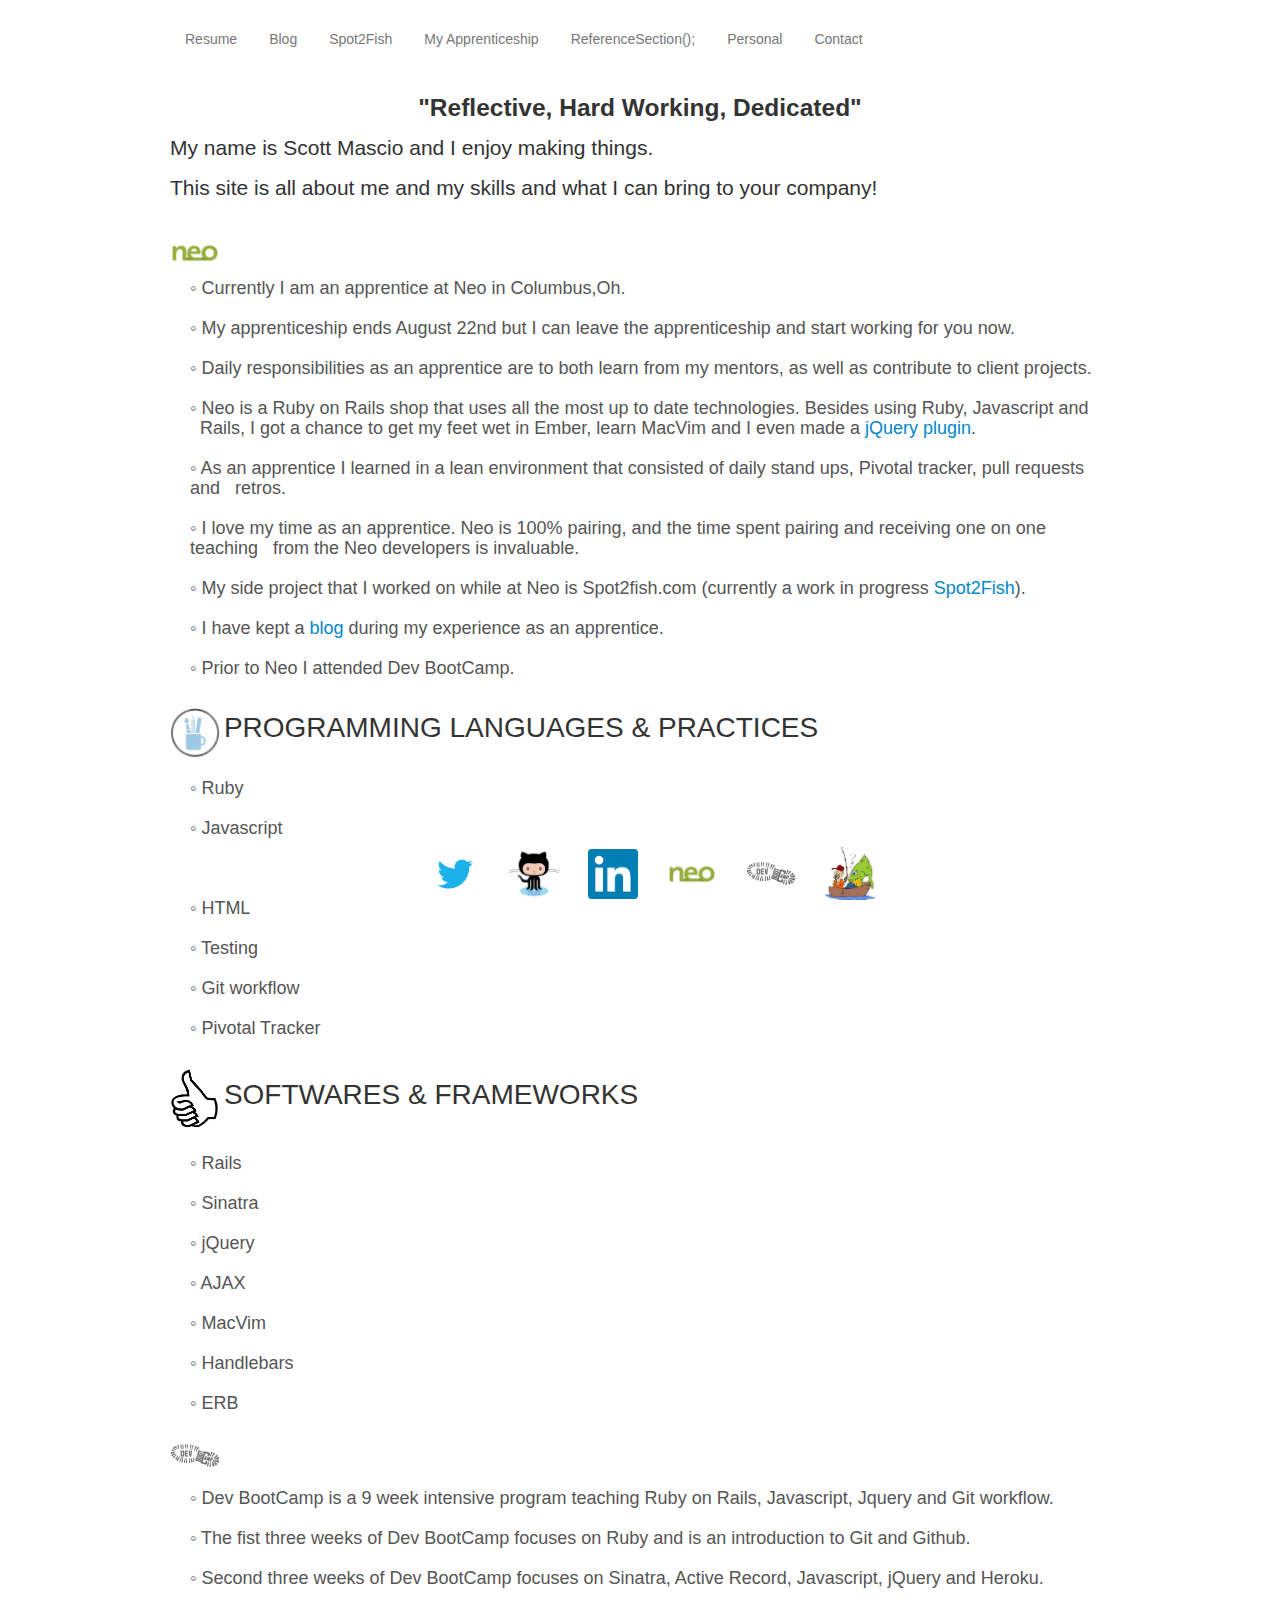
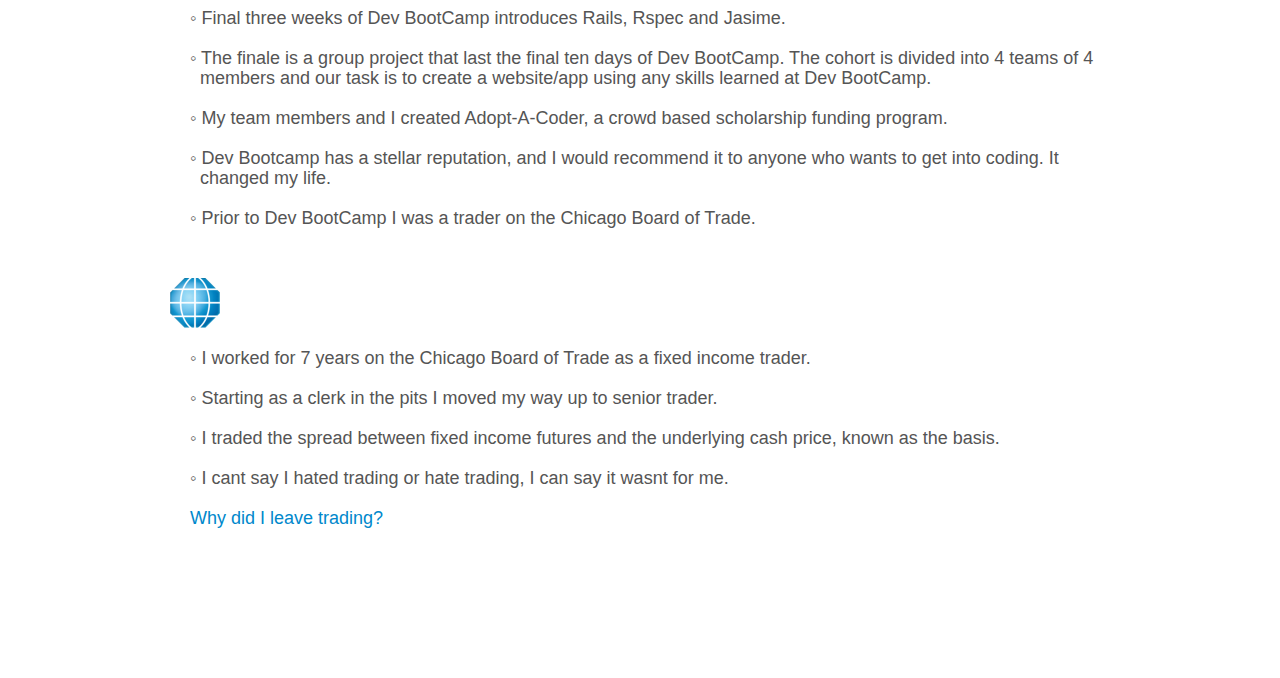
==== home.html @ a76fbbdc "ajax" ====
<!DOCTYPE html>
<html>
<head>
  <meta charset="utf-8">
  <title>Scott Mascio</title>
  <link rel="stylesheet" href="css/normalize.css">
  <link rel="stylesheet" href="css/style.css">
  <link rel="stylesheet" href="bootstrap/css/bootstrap-responsive.css">
  <link rel="stylesheet" href="bootstrap/css/bootstrap-responsive.min.css">
  <link rel="stylesheet" href="bootstrap/css/bootstrap.min.css">
  <link rel="stylesheet" href="bootstrap/css/bootstrap.css">

</head>
<body>
 <script type="text/x-handlebars" data-template-name="application">
    <div class='container'>
      <div class='navbar '>
        <div class="container">
           <ul class="nav nav-pills">
            <li><a href="#/resume">Resume</a></li>
            <li><a href='http://myapprenticeshippatterns.herokuapp.com/'>Blog</a></li>
            <li><a href="#/spot2fish">Spot2Fish</a></li>
            <li><a href="#/apprentice">My Apprenticeship</a></li>
            <li><a href="#/referencesection">ReferenceSection();</a></li>
            <li><a href="#/personal">Personal</a></li>
            <li><a href="#/info">Contact</a></li>
          </ul>
        </div>
      </div>
    </div>

    <div class='container'>
      {{outlet}}
    </div>

    <div class='container'>
      <div class='footer'>
        <div class="navbar navbar-default navbar-fixed-bottom">
          <a href="https://twitter.com/_s_mas"><img src="images/twitter.jpeg" alt="twitter" height="50" width="50"></a>
          <a href='https://github.com/scottmascio2115'><img src="images/github.jpeg" alt="github" height="50" width="50"></a>
          <a href='https://www.linkedin.com/pub/scott-mascio/68/5aa/23'><img src="images/linkedin.jpeg" alt="linkedin" height="50" width="50"></a>
          <a href="http://www.neo.com/"><img src="images/neo.jpeg" alt="neo" height="50" width="50"></a>
          <a href='http://devbootcamp.com/'><img src="images/devbootcamp.jpeg" alt="dbc" height="50" width="50"></a>
          <a href='http://spot2fish.herokuapp.com/'><img src="images/fishing.jpeg" alt="spot2fish" height="50" width="50"></a>
        </div>
      </div>
    </div>
 </script>

  <script type="text/x-handlebars" data-template-name="spot2fish">
    <span><a href='http://spot2fish.herokuapp.com/'><img src="images/fishing.jpeg" alt="spot2fish" height="100" width="100"></a></span>
    <span id='spot'> #spot2fish</span>
    <h4>Want to go fishing and dont know where to go or what bait to use?</h4><br>
    <p class='description'>
    &#9702; Spot2Fish.com looks to solve those problems.<br><br>
    &#9702; Using Geolocation the Twitter Api, Google Maps Api, Google Maps Places Api and the Instagram Api, Spot2Fish.com &nbsp;&nbsp;searches in a 60 mile radius of your location for Tweets and Instagrams related to fishing.<br><br>
    &#9702; Thats cool if you want to find people who like to fish, but a user wants to know where to fish!<br><br>
    &#9702; By filtering the results from the Twitter Api and Instagram Api to only return Tweets and Instagrams that contain &nbsp;&nbsp;geocoordinates we know the location people are posting from.<br><br>
    &#9702; I use their location in coordination with the Google Maps Api to display their location on a map.<br><br>
    &#9702; I also find bait and tackle shops in the area and display them on a map with directions from your location.<br><br>
    <span ><a href='http://spot2fish.herokuapp.com/'><img id='spotpic' src="images/spot.jpeg" alt="spot2fish" height="500" width="500"></a></span><br><br>
    &#9702; Currently the Spot2fish is in staging at <a href='http://spot2fish.herokuapp.com/'>http://spot2fish.herokuapp.com/</a><br><br>
    &#9702; Spot2Fish is in staging because currently I am refactoring the javascript code to use the module pattern and I am &nbsp;&nbsp;implementing Handlebars.<br><br>
    <a href='https://twitter.com/spot2fish'>I am also building hype on Twitter : )</a><br><br><br>
    &#9702; Feel free to visit and go fishing!!<br><br><br>
    <h4>Technologies</h4>
    <p class='description'>
    &#9702; Sinatra<br><br>
    &#9702; jQuery<br><br>
    &#9702; AJAX<br><br>
    &#9702; Javascript<br><br>
    &#9702; Instagram Api<br><br>
    &#9702; Twitter Api<br><br>
    &#9702; Google Maps Api<br><br>
    &#9702; Google Maps Places Api<br><br>
    &#9702; Handlebars<br><br>
   </p>
    <h4>Best Features</h4>
    <p class='description'>
    &#9702; Use geolocation to find user current location.<br><br>
    &#9702; Display Tweet or Instagram with details.<br><br>
    &#9702; If user declines to use geolocaiton they can search any city.<br><br>
    &#9702; Save of fishing spot and map of spot.<br><br>
    &#9702; Vote on the best spots.<br><br>
    &#9702; Filter top spots by state.<br><br>
    &#9702; Find bait and tackle shops near user location.<br><br>
    &#9702; Custom Rake task to run every night using Heroku scheduler to build Twitter hype.<br><br>
    &#9702; Google Analytics and New Relic to Track site performance.<br><br>
    <br>
    <br>
    <br>
    <br>
    <br>

    </p>

  </script>

  <script type="text/x-handlebars" data-template-name="apprentice">
    <span><a href="http://www.neo.com/"><img src="images/neo.jpeg" alt="neo" height="150" width="150"></a></span>
    <span><a id='patterns' href='http://myapprenticeshippatterns.herokuapp.com/'><span id='neo'>My Apprenticeship Patterns at Neo</span></a></span>
    <p class='description'>
    &#9702; I kept a <a href='http://myapprenticeshippatterns.herokuapp.com/'> blog </a> about my apprenticeship at  Neo, the blog is based on the book Apprenticeship Patterns by Dave Hoover.<br><br>
    &#9702; The book Apprenticeship Patterns outlines values of a good apprentice and how to mold a successful apprenticeship.<br><br>
    &#9702; Each week my goal was to outline 3 patterns from the book that related to my week as an apprentice.<br><br>
    &#9702; I very much enjoyed my time as an apprentice. Not only did I increase my skills and contribute to the team, I also &nbsp;&nbsp;developed relationships that I hope to sustain well into the future.<br><br>
    &#9702; Please contact <a href='https://www.neo.com/offices/columbus'>Neo</a> for references and recommendations.<br><br>
    <br>
    <br>
    <br>
    <br>
    <br>
    </p>


  </script>

  <script type="text/x-handlebars" data-template-name="referencesection">
    <span><a href="https://plugins.jquery.com/referencesection/"><img src="images/jquery.jpeg" alt="referencesection" height="150" width="150"></a></span>
    <span><a href='http://referencesection.herokuapp.com/'><span id='neo'>referenceSection();</span></a></span>
    <p class='description'>
    &#9702; jQuery plugin to add a reference section to page with a description of each of the selected elements. The description is &nbsp;&nbsp;also shown on the hover of element.<br><br>
    &#9702; One of my assignments as an apprentice at Neo was to create a jQuery plugin, and register it with jQuery.<br><br>
    &#9702; I decided on making a plugin that has the ability to add a reference section to a site or paper.<br><br>
    &#9702; I outlined the steps I took to create the plugin <a href='http://myapprenticeshippatterns.herokuapp.com/#/jquery_plugin'> here</a>.<br><br>
    &#9702; I really enjoyed this exercise, it was challenging and gave me a chance to dive head first into jQuery and Javascript, two &nbsp;&nbsp;things that Ive grown to love.<br><br>
    <br>
    <br>
    <br>
    <br>
    <br>
    </p>
  </script>

  <script type="text/x-handlebars" data-template-name="info">
    <h2 class='info'> Scott Mascio</h2>
    <h2 class='info'>Cell: 609 315 1786</h2>
    <h2 class='info'>Email: scottmascio@gmail.com</h2>
    <h2 class='info'>Location: Columbus, OH</h2>
    <h2 class='info'>Twitter: @_s_mas</h2>

  </script>

  <script type="text/x-handlebars" data-template-name="adoptacoder">
    <p> Hello adopt</p>

  </script>

  <script type="text/x-handlebars" data-template-name="personal">
    <h4>Email: ScottMascio@gmail.com</h4>
    <h4>Cell: 609-315-1786</h4>
    <h4>Location: Columbus, OH</h4>
    <p class='personal_description'>
    <a href="https://twitter.com/_s_mas"><img src="images/twitter.jpeg" alt="twitter" height="50" width="50"></a>
    <a href='https://github.com/scottmascio2115'><img src="images/github.jpeg" alt="github" height="50" width="50"></a>
    <a href='https://www.linkedin.com/pub/scott-mascio/68/5aa/23'><img src="images/linkedin.jpeg" alt="linkedin" height="50" width="50"></a><br><br><br>
    <img id='wife' src="images/wife.jpeg" alt="wife" height="150" width="150"><span class='about'> Married to my Beautiful and Supportive Wife Brooke.</span><br><br><br>
    <img id='wife' src="images/basketball.jpeg" alt="basketball" height="150" width="150"><span class='about'> 4 Year Basketball Player at the University of Tampa.</span><br><br><br>
    <img id='wife' src="images/uoftampa.jpeg" alt="school" height="150" width="150"><span class='about'> Finance Degree: University of Tampa, 2008.</span><br><br><br>
    <img id='wife' src="images/lovefishing.jpeg" alt="fishing" height="150" width="150"><span class='about'> I Love Fishing Lets Go!!</span><br>
    <br>
    <br>
    <br>
    <br>
    </p>


  </script>

  <script type="text/x-handlebars" data-template-name="resume">
    <div class="container">
      <h3 id='steps'>"Reflective, Hard Working, Dedicated"</h3>
         <p id='hello'>My name is Scott Mascio and I enjoy making things.<br><br>This site is all about me and my skills and what I can bring to your company!<br><br>
        </p>
        <span>
          <a href="http://www.neo.com/"><img src="images/neo.jpeg" alt="neo" height="50" width="50"></a>
        </span>
        <p class='description'>
        &#9702; Currently I am an apprentice at Neo in Columbus,Oh.<br><br>
        &#9702; My apprenticeship ends August 22nd but I can leave the apprenticeship and start working for you now.<br><br>
        &#9702; Daily responsibilities as an apprentice are to both learn from my mentors, as well as contribute to client projects.<br><br>
        &#9702; Neo is a Ruby on Rails shop that uses all the most up to date technologies. Besides using Ruby, Javascript and &nbsp;&nbsp;Rails, I got a chance to get my feet wet in Ember, learn MacVim and I even made a <a href='#/referencesection'> jQuery plugin</a>.<br><br>
        &#9702; As an apprentice I learned in a lean environment that consisted of daily stand ups, Pivotal tracker, pull requests and &nbsp;&nbsp;retros.<br><br>
        &#9702; I love my time as an apprentice. Neo is 100% pairing, and the time spent pairing and receiving one on one teaching &nbsp;&nbsp;from the Neo developers is invaluable.<br><br>
        &#9702; My side project that I worked on while at Neo is Spot2fish.com (currently a work in progress <a href='#/spot2fish'>Spot2Fish</a>).<br><br>
        &#9702; I have kept a <a href='#/apprentice'> blog </a>during my experience as an apprentice.<br><br>
        &#9702; Prior to Neo I attended Dev BootCamp.<br><br>
        </p>
        <span>
          <a href="#"><img src="images/skills.jpeg" alt="skills" height="50" width="50"></a>
        </span>
        <span class='front'> PROGRAMMING LANGUAGES & PRACTICES</span>
        <br>
        <br>
        <p class='description'>
        &#9702; Ruby <br><br>
        &#9702; Javascript <br><br>
        &#9702; CSS <br><br>
        &#9702; HTML <br><br>
        &#9702; Testing <br><br>
        &#9702; Git workflow <br><br>
        &#9702; Pivotal Tracker <br><br>
        </p>
        <span>
          <a href="#"><img src="images/practices.jpeg" alt="practices" height="50" width="50"></a>
        </span>
        <span class='front'> SOFTWARES & FRAMEWORKS</span>
        <br>
        <br>
        <p class='description'>
        &#9702; Rails <br><br>
        &#9702; Sinatra <br><br>
        &#9702; jQuery <br><br>
        &#9702; AJAX <br><br>
        &#9702; MacVim <br><br>
        &#9702; Handlebars <br><br>
        &#9702; ERB <br><br>
        </p>
        <span>
          <a href='http://devbootcamp.com/'><img src="images/devbootcamp.jpeg" alt="dbc" height="50" width="50"></a>
        </span>
        <br>
        <br>
        <p class='description'>
        &#9702; Dev BootCamp is a 9 week intensive program teaching Ruby on Rails, Javascript, Jquery and Git workflow.<br><br>
        &#9702; The fist three weeks of Dev BootCamp focuses on Ruby and is an introduction to Git and Github.<br><br>
        &#9702; Second three weeks of Dev BootCamp focuses on Sinatra, Active Record, Javascript, jQuery and Heroku.<br><br>
        &#9702; Final three weeks of Dev BootCamp introduces Rails, Rspec and Jasime.<br><br>
        &#9702; The finale is a group project that last the final ten days of Dev BootCamp. The cohort is divided into 4 teams of 4 &nbsp;&nbsp;members and our task is to create a website/app using any skills learned at Dev BootCamp.<br><br>
        &#9702; My team members and I created Adopt-A-Coder, a crowd based scholarship funding program.<br><br>
        &#9702; Dev Bootcamp has a stellar reputation, and I would recommend it to anyone who wants to get into coding. It &nbsp;&nbsp;changed my life.<br><br>
        &#9702; Prior to Dev BootCamp I was a trader on the Chicago Board of Trade.<br><br><br>
        </p>
        <span>
          <a href='http://www.cmegroup.com/'><img src="images/cme.jpeg" alt="dbc" height="50" width="50"></a>
        </span>
         <br>
         <br>
         <p class='description'>
         &#9702; I worked for 7 years on the Chicago Board of Trade as a fixed income trader.<br><br>
         &#9702; Starting as a clerk in the pits I moved my way up to senior trader.<br><br>
         &#9702; I traded the spread between fixed income futures and the underlying cash price, known as the basis.<br><br>
         &#9702; I cant say I hated trading or hate trading, I can say it wasnt for me.<br><br>
         <a href='http://myapprenticeshippatterns.herokuapp.com/#/week_five'>Why did I leave trading?</a> <br><br><br>
         </p>
         <br>
         <br>
         <br>
         <br>
  </script>


  <script src="js/libs/jquery-1.10.2.js"></script>
  <script src="js/libs/handlebars-1.1.2.js"></script>
  <script src="js/libs/ember-1.5.1.js"></script>
  <script src="js/app.js"></script>
  <!-- to activate the test runner, add the "?test" query string parameter -->
  <script src="tests/runner.js"></script>
  <!-- to activate the test runner, add the "?test" query string parameter -->
  <script src="tests/runner.js"></script>
  <script src="bootstrap/js/libs/bootstrap.js"></script>
  <script src="bootstrap/js/libs/bootstrap.min.js"></script>
</body>
</html>
---- css/style.css ----
/* Put your CSS here */
.ember-application {
    margin: 20px;
}

body{
  font-family: "HelveticaNeue-Light", "Helvetica Neue Light", "Helvetica Neue", Helvetica, Arial, "Lucida Grande", sans-serif;
  font-weight: 300;
  color: #555;
}

.navbar.navbar-default.navbar-fixed-bottom{
  text-align: center;
  background-color: white;
}

.navbar.navbar-default.navbar-fixed-bottom a{
  color: black;
  margin-left: 25px;
}


#hello{
  font-size: 150%;
}

#steps{
  text-align: center;
}

.description{
  margin-left: 20px;
  font-size: 18px;
  color: #555;
  text-shadow: 0 1px rgba(255,255,255,.6);
}

.personal_description{
  margin-left: 20px;
  font-size: 14px;
  color: #555;
  text-shadow: 0 1px rgba(255,255,255,.6);
}

.front{
  font-size: 200%
}

.info{
  font-weight:normal;
  text-shadow: 0 1px rgba(255,255,255,.6);
  font-family: "HelveticaNeue-Light", "Helvetica Neue Light", "Helvetica Neue", Helvetica, Arial, "Lucida Grande", sans-serif;
}


#spot{
  color: #FF9966;
  font-size: 300%;
  margin-left: 20px;
}

#spotpic{
  margin-left: 50px;
}

#wife{
  border-radius: 25px;
}

.about{
  font-size: 200%;
}

#patterns{
  color: #95af3c;
}

#neo{
  font-size: 200%;
}
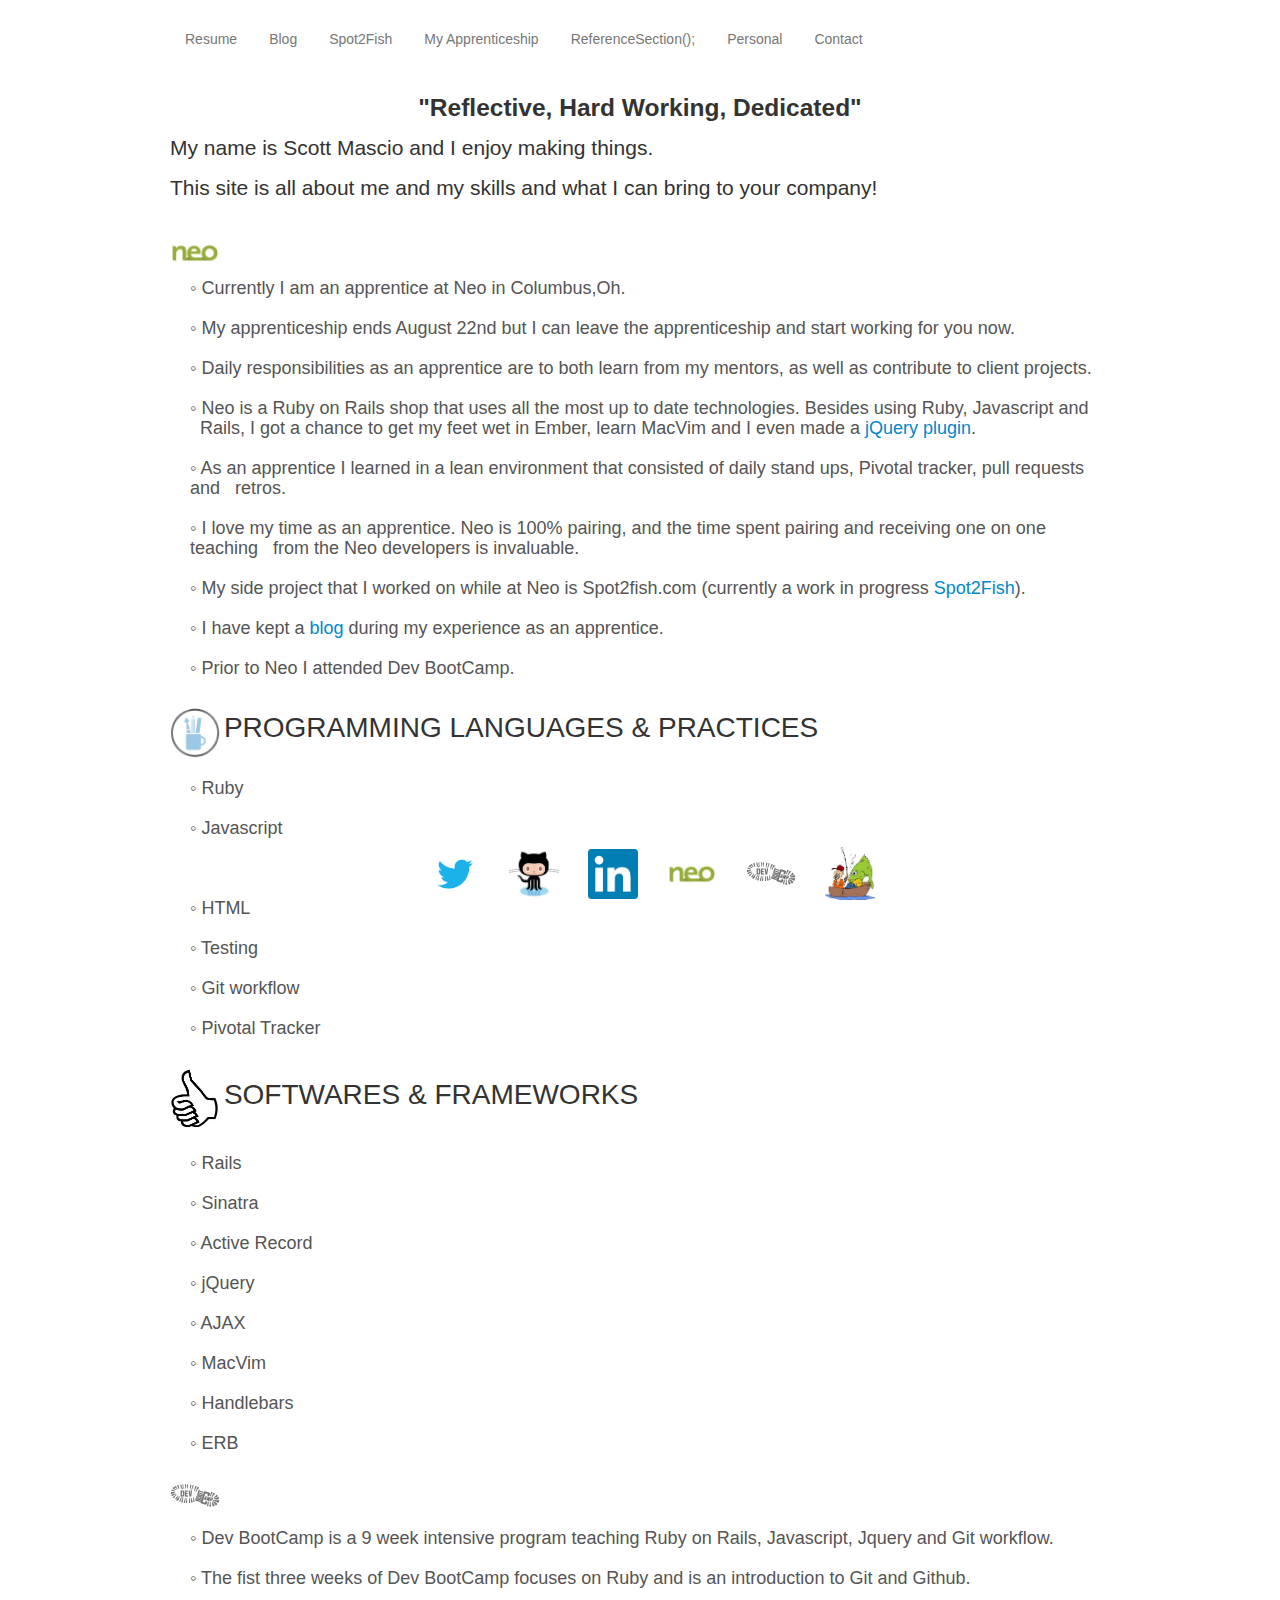
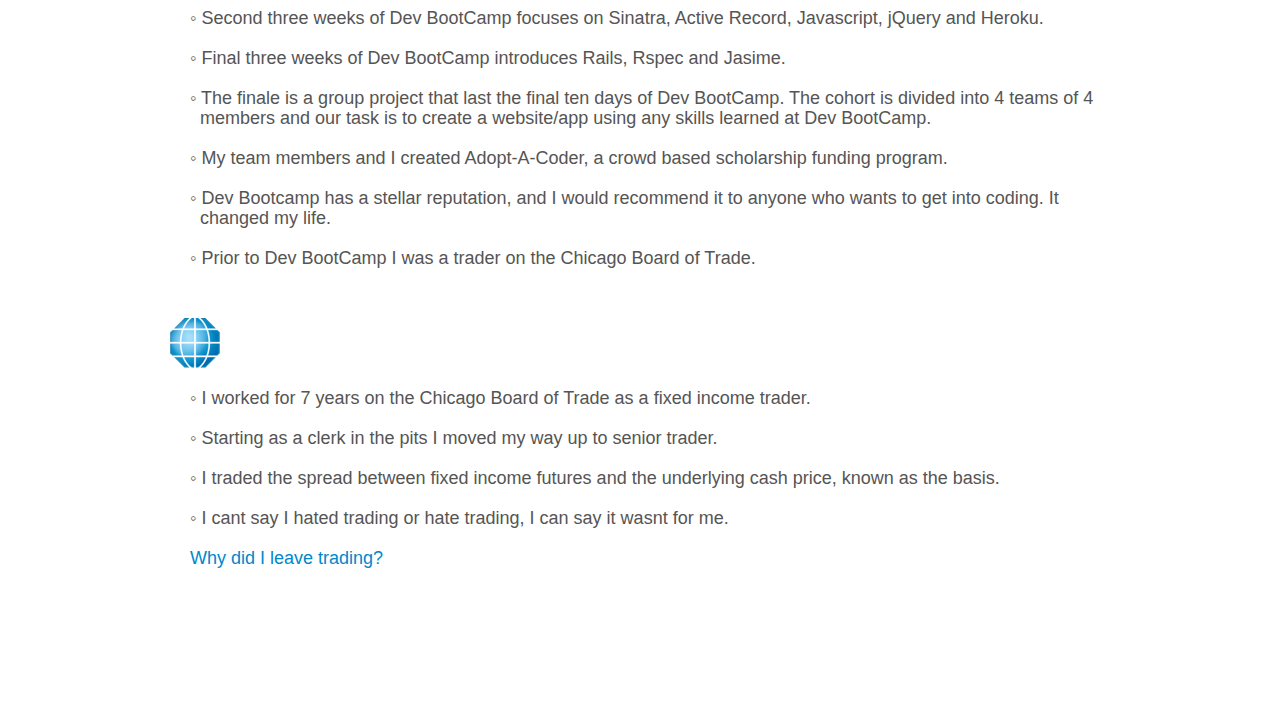
==== commit 3df52d69: "mailto link to email" ====
--- a/home.html
+++ b/home.html
@@ -135,7 +135,7 @@
   <script type="text/x-handlebars" data-template-name="info">
     <h2 class='info'> Scott Mascio</h2>
     <h2 class='info'>Cell: 609 315 1786</h2>
-    <h2 class='info'>Email: scottmascio@gmail.com</h2>
+    <h2 class='info'>Email: <a href="mailto:scottmascio@gmail.com">scottmascio@gmail.com</a></h2>
     <h2 class='info'>Location: Columbus, OH</h2>
     <h2 class='info'>Twitter: @_s_mas</h2>
 
@@ -147,7 +147,7 @@
   </script>
 
   <script type="text/x-handlebars" data-template-name="personal">
-    <h4>Email: ScottMascio@gmail.com</h4>
+    <h4>Email: <a href="mailto:scottmascio@gmail.com">scottmascio@gmail.com</a></h2>
     <h4>Cell: 609-315-1786</h4>
     <h4>Location: Columbus, OH</h4>
     <p class='personal_description'>
@@ -210,6 +210,7 @@
         <p class='description'>
         &#9702; Rails <br><br>
         &#9702; Sinatra <br><br>
+        &#9702; Active Record <br><br>
         &#9702; jQuery <br><br>
         &#9702; AJAX <br><br>
         &#9702; MacVim <br><br>
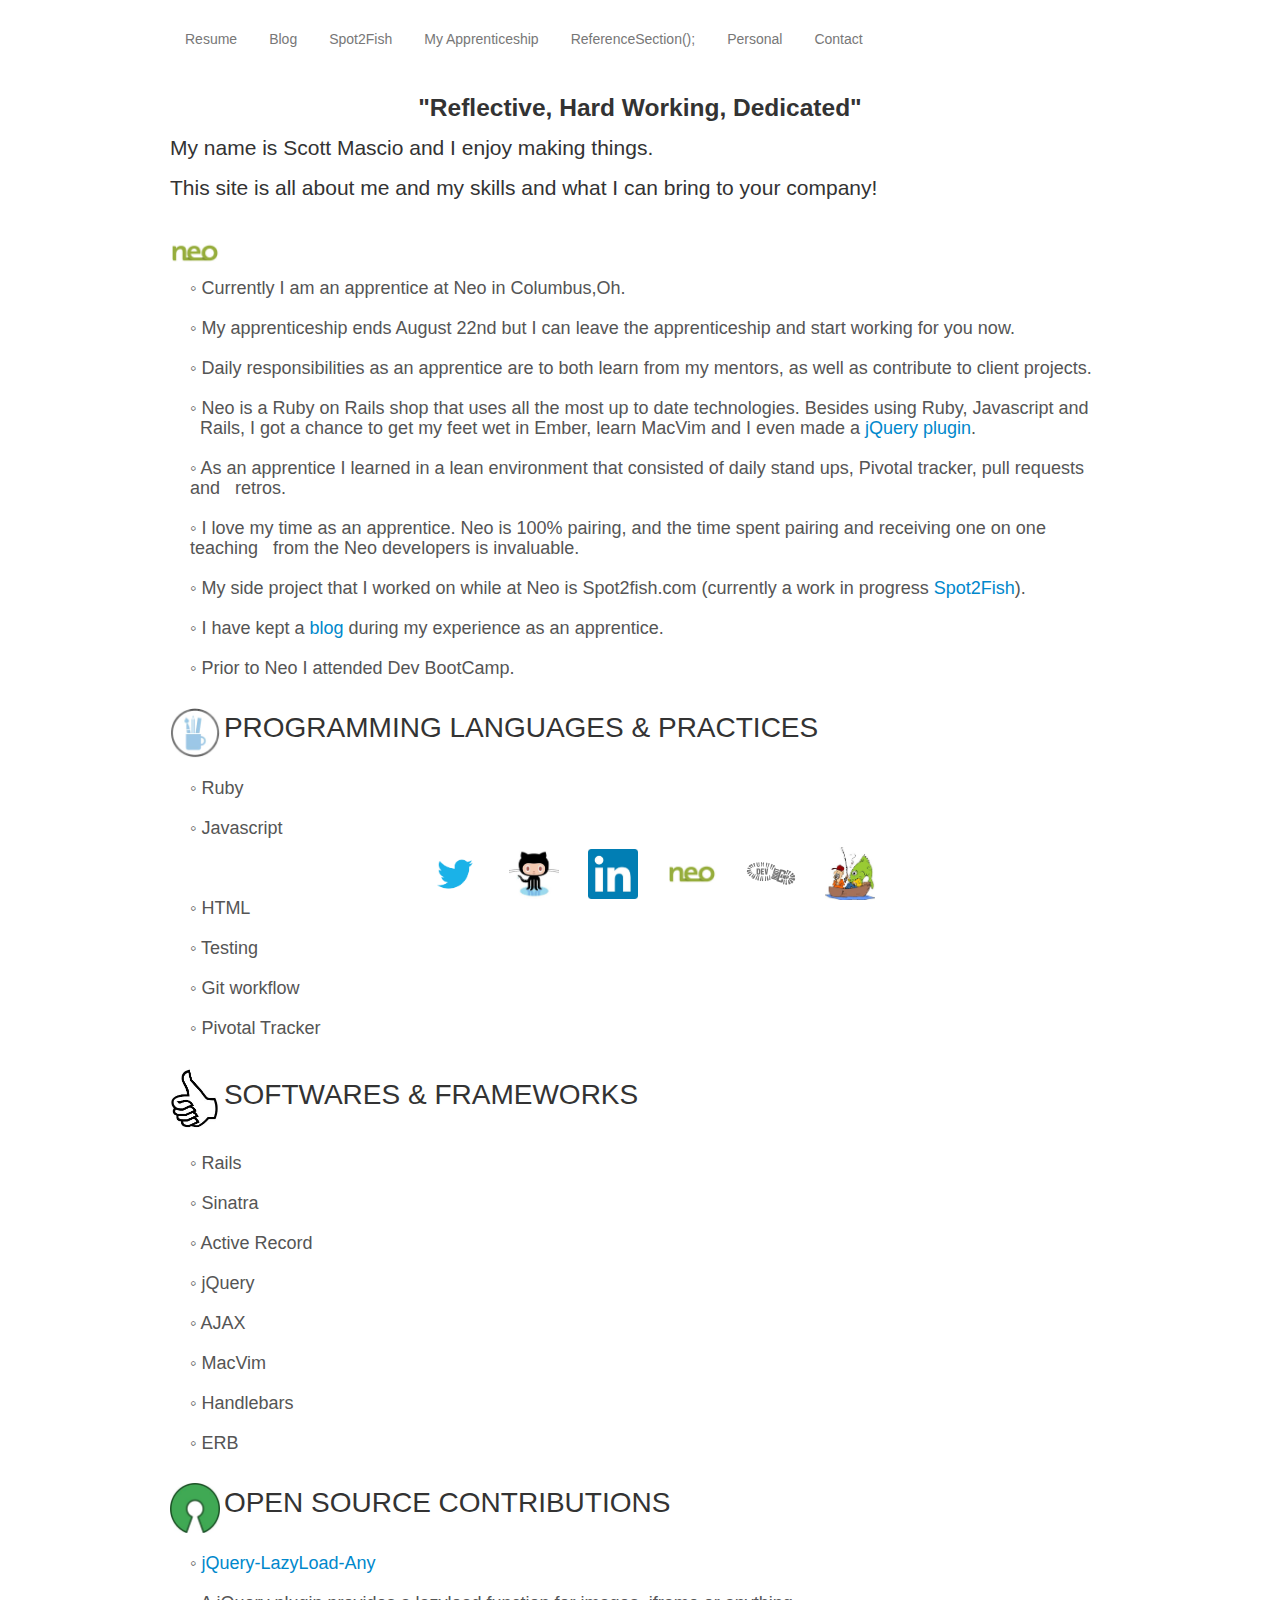
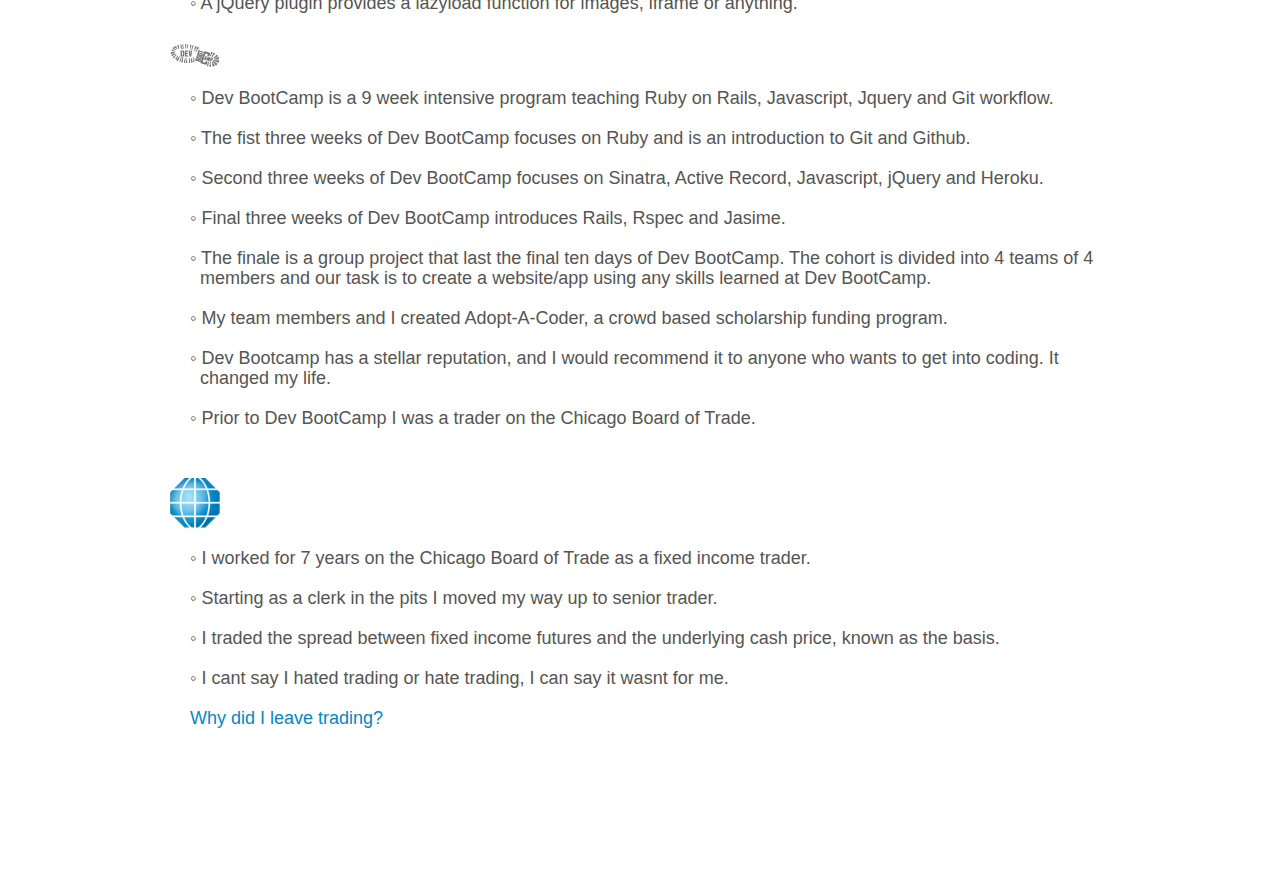
==== commit 3431a748: "open source contributions" ====
--- a/home.html
+++ b/home.html
@@ -218,6 +218,16 @@
         &#9702; ERB <br><br>
         </p>
         <span>
+          <a href="#"><img src="images/open_source.jpeg" alt="open source" height="50" width="50"></a>
+        </span>
+        <span class='front'> OPEN SOURCE CONTRIBUTIONS</span>
+        <br>
+        <br>
+        <p class='description'>
+        &#9702; <a href='https://github.com/emn178/jquery-lazyload-any'> jQuery-LazyLoad-Any</a> <br><br>
+        &#9702; A jQuery plugin provides a lazyload function for images, iframe or anything. <br><br>
+        </p>
+        <span>
           <a href='http://devbootcamp.com/'><img src="images/devbootcamp.jpeg" alt="dbc" height="50" width="50"></a>
         </span>
         <br>
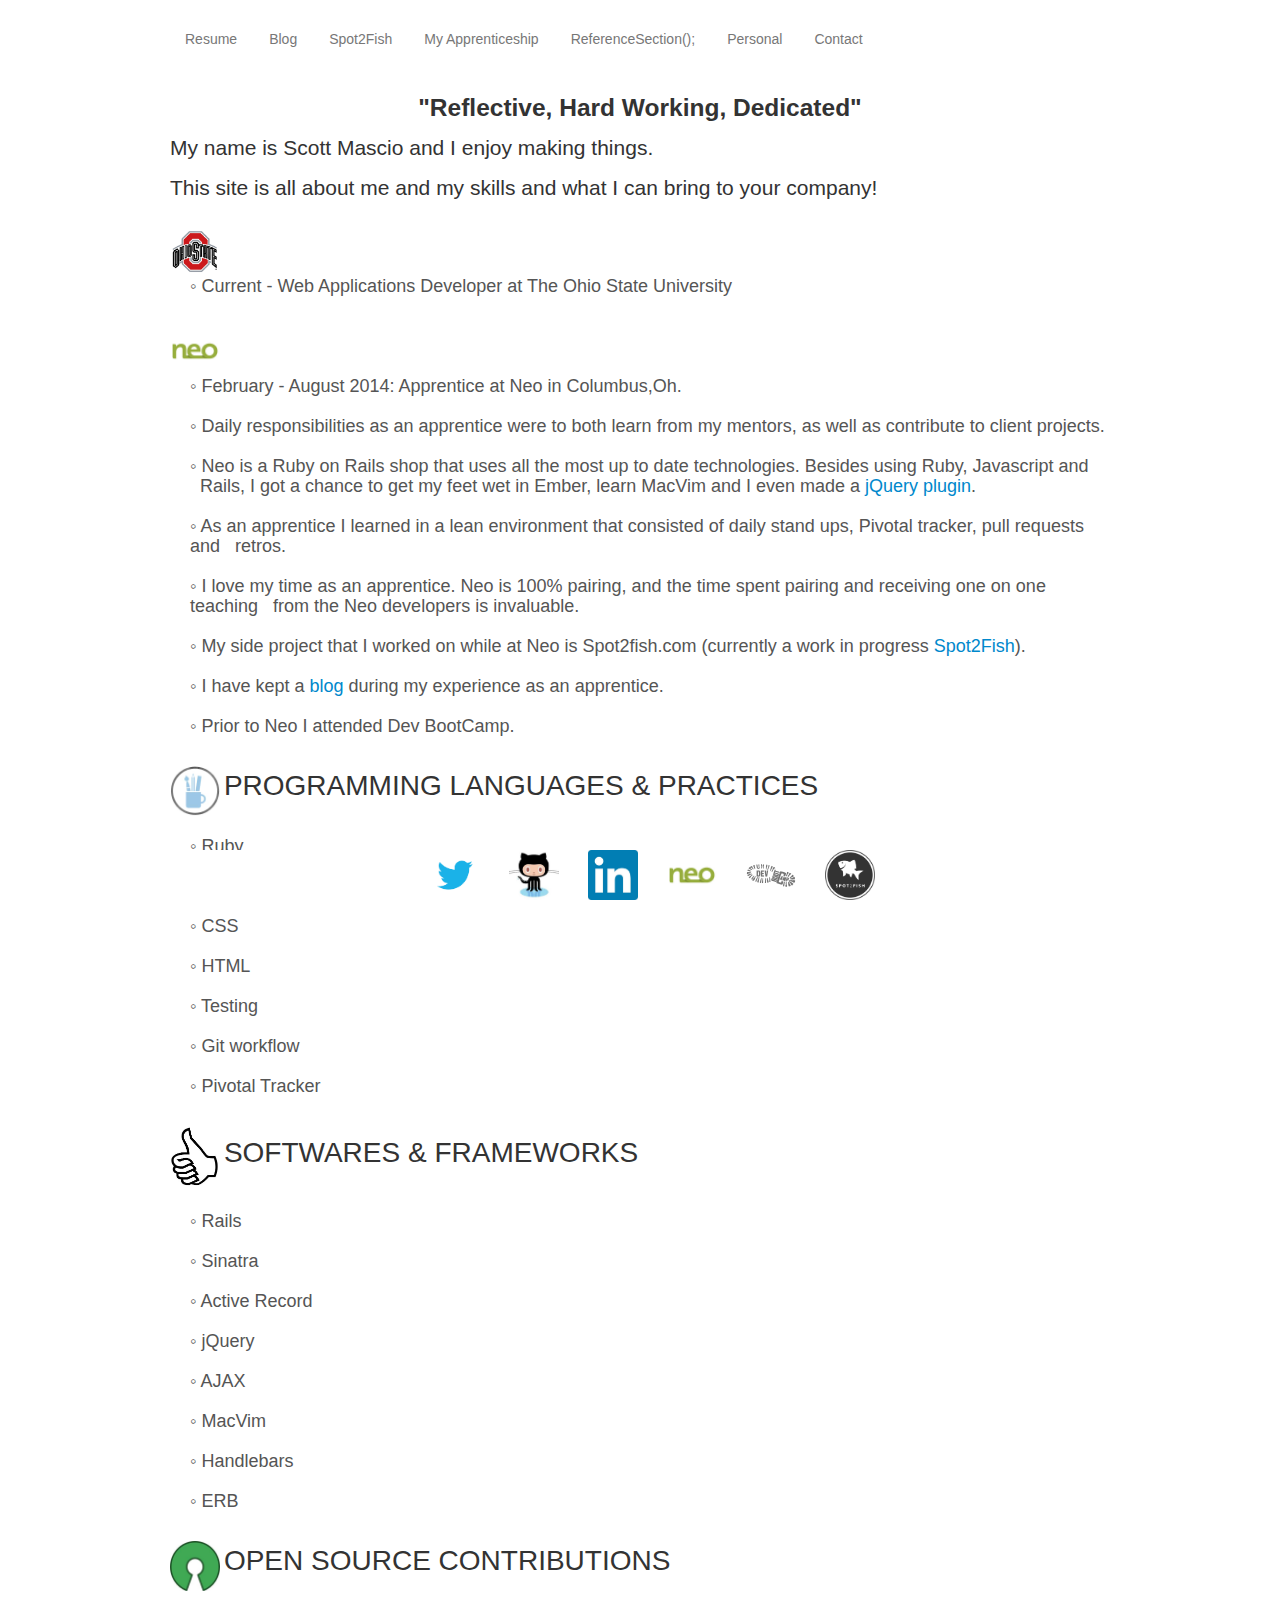
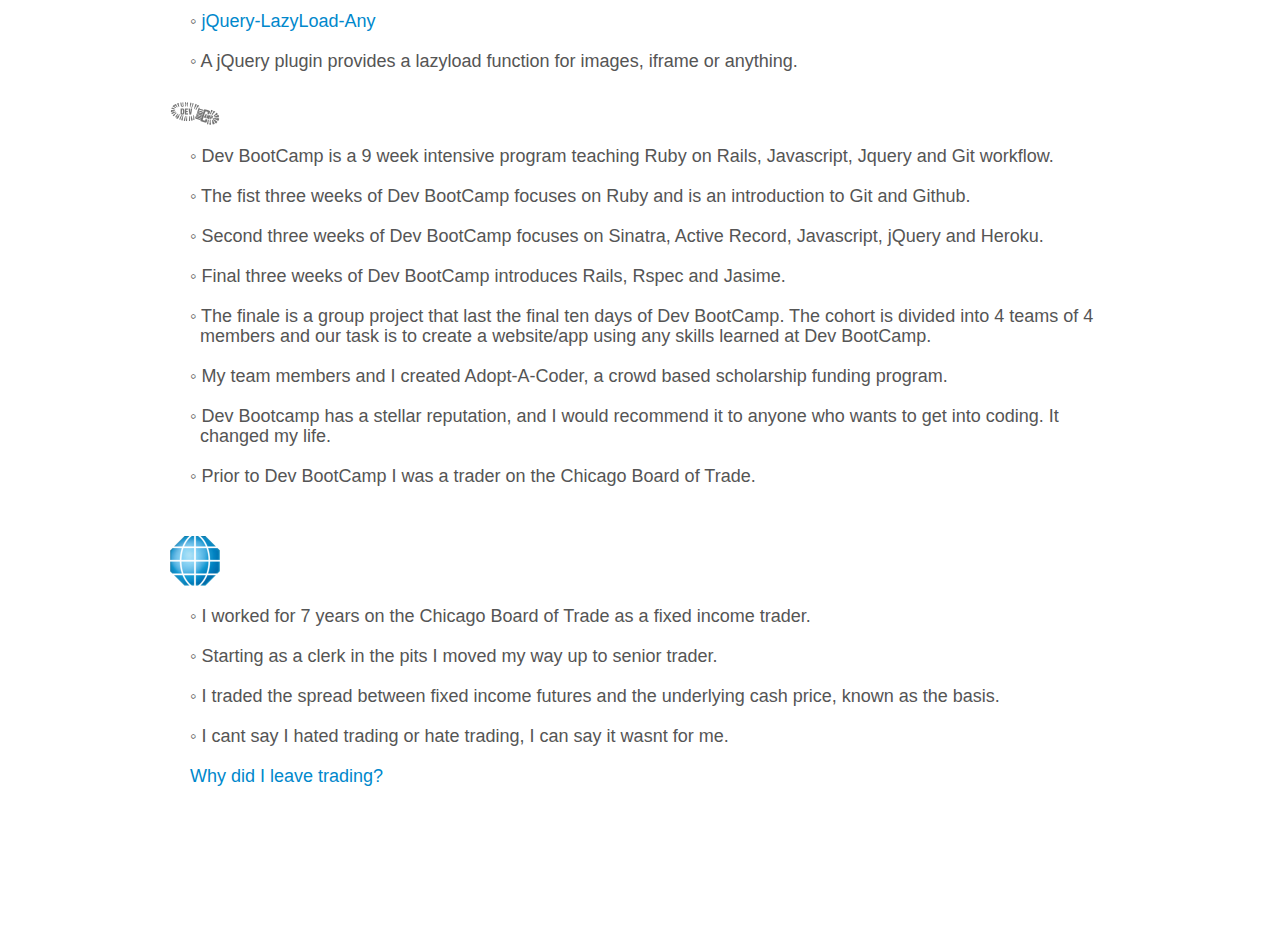
==== commit d1da1c8f: "update for osu job" ====
--- a/home.html
+++ b/home.html
@@ -41,18 +41,18 @@
           <a href='https://www.linkedin.com/pub/scott-mascio/68/5aa/23'><img src="images/linkedin.jpeg" alt="linkedin" height="50" width="50"></a>
           <a href="http://www.neo.com/"><img src="images/neo.jpeg" alt="neo" height="50" width="50"></a>
           <a href='http://devbootcamp.com/'><img src="images/devbootcamp.jpeg" alt="dbc" height="50" width="50"></a>
-          <a href='http://spot2fish.herokuapp.com/'><img src="images/fishing.jpeg" alt="spot2fish" height="50" width="50"></a>
+          <a href='http://spot2fish.herokuapp.com/'><img src="images/logo_black.png" alt="spot2fish" height="50" width="50"></a>
         </div>
       </div>
     </div>
  </script>
 
   <script type="text/x-handlebars" data-template-name="spot2fish">
-    <span><a href='http://spot2fish.herokuapp.com/'><img src="images/fishing.jpeg" alt="spot2fish" height="100" width="100"></a></span>
+    <span><a href='http://spot2fish.herokuapp.com/'><img src="images/logo_black.png" alt="spot2fish" height="100" width="100"></a></span>
     <span id='spot'> #spot2fish</span>
     <h4>Want to go fishing and dont know where to go or what bait to use?</h4><br>
     <p class='description'>
-    &#9702; Spot2Fish.com looks to solve those problems.<br><br>
+    &#9702;<a href='http://www.spot2fish.com/'> Spot2Fish.com</a> looks to solve those problems.<br><br>
     &#9702; Using Geolocation the Twitter Api, Google Maps Api, Google Maps Places Api and the Instagram Api, Spot2Fish.com &nbsp;&nbsp;searches in a 60 mile radius of your location for Tweets and Instagrams related to fishing.<br><br>
     &#9702; Thats cool if you want to find people who like to fish, but a user wants to know where to fish!<br><br>
     &#9702; By filtering the results from the Twitter Api and Instagram Api to only return Tweets and Instagrams that contain &nbsp;&nbsp;geocoordinates we know the location people are posting from.<br><br>
@@ -61,6 +61,7 @@
     <span ><a href='http://spot2fish.herokuapp.com/'><img id='spotpic' src="images/spot.jpeg" alt="spot2fish" height="500" width="500"></a></span><br><br>
     &#9702; Currently the Spot2fish is in staging at <a href='http://spot2fish.herokuapp.com/'>http://spot2fish.herokuapp.com/</a><br><br>
     &#9702; Spot2Fish is in staging because currently I am refactoring the javascript code to use the module pattern and I am &nbsp;&nbsp;implementing Handlebars.<br><br>
+    &#9702; Update it in production <a href='http://www.spot2fish.com/'>HERE!!</a><br><br>
     <a href='https://twitter.com/spot2fish'>I am also building hype on Twitter : )</a><br><br><br>
     &#9702; Feel free to visit and go fishing!!<br><br><br>
     <h4>Technologies</h4>
@@ -173,12 +174,18 @@
          <p id='hello'>My name is Scott Mascio and I enjoy making things.<br><br>This site is all about me and my skills and what I can bring to your company!<br><br>
         </p>
         <span>
+          <a href="http://www.osu.edu/"><img src="images/OhioState_Logo.png" alt="OSU" height="50" width="50"></a>
+        </span>
+        <p class='description'>
+        &#9702; Current -  Web Applications Developer at The Ohio State University<br><br>
+        </p>
+        <span>
+        <span>
           <a href="http://www.neo.com/"><img src="images/neo.jpeg" alt="neo" height="50" width="50"></a>
         </span>
         <p class='description'>
-        &#9702; Currently I am an apprentice at Neo in Columbus,Oh.<br><br>
-        &#9702; My apprenticeship ends August 22nd but I can leave the apprenticeship and start working for you now.<br><br>
-        &#9702; Daily responsibilities as an apprentice are to both learn from my mentors, as well as contribute to client projects.<br><br>
+        &#9702; February - August 2014: Apprentice at Neo in Columbus,Oh.<br><br>
+        &#9702; Daily responsibilities as an apprentice were to both learn from my mentors, as well as contribute to client projects.<br><br>
         &#9702; Neo is a Ruby on Rails shop that uses all the most up to date technologies. Besides using Ruby, Javascript and &nbsp;&nbsp;Rails, I got a chance to get my feet wet in Ember, learn MacVim and I even made a <a href='#/referencesection'> jQuery plugin</a>.<br><br>
         &#9702; As an apprentice I learned in a lean environment that consisted of daily stand ups, Pivotal tracker, pull requests and &nbsp;&nbsp;retros.<br><br>
         &#9702; I love my time as an apprentice. Neo is 100% pairing, and the time spent pairing and receiving one on one teaching &nbsp;&nbsp;from the Neo developers is invaluable.<br><br>
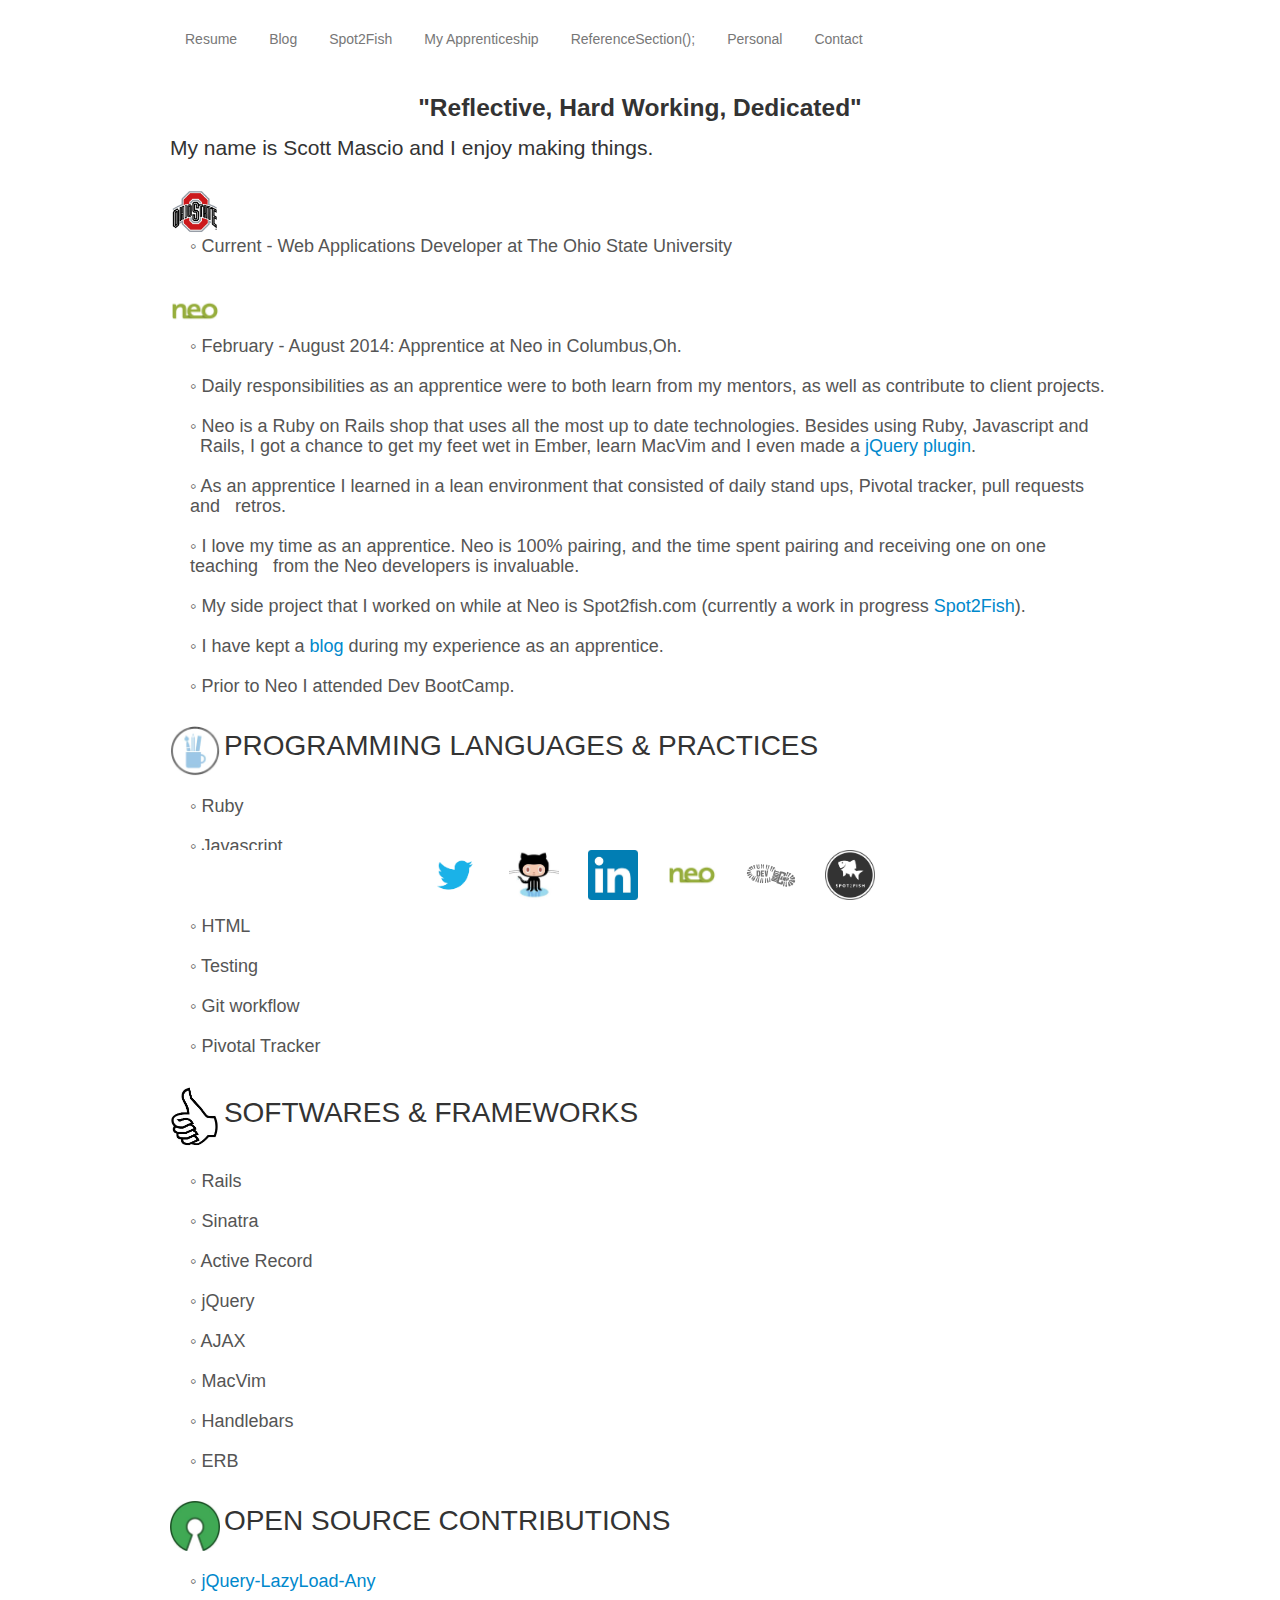
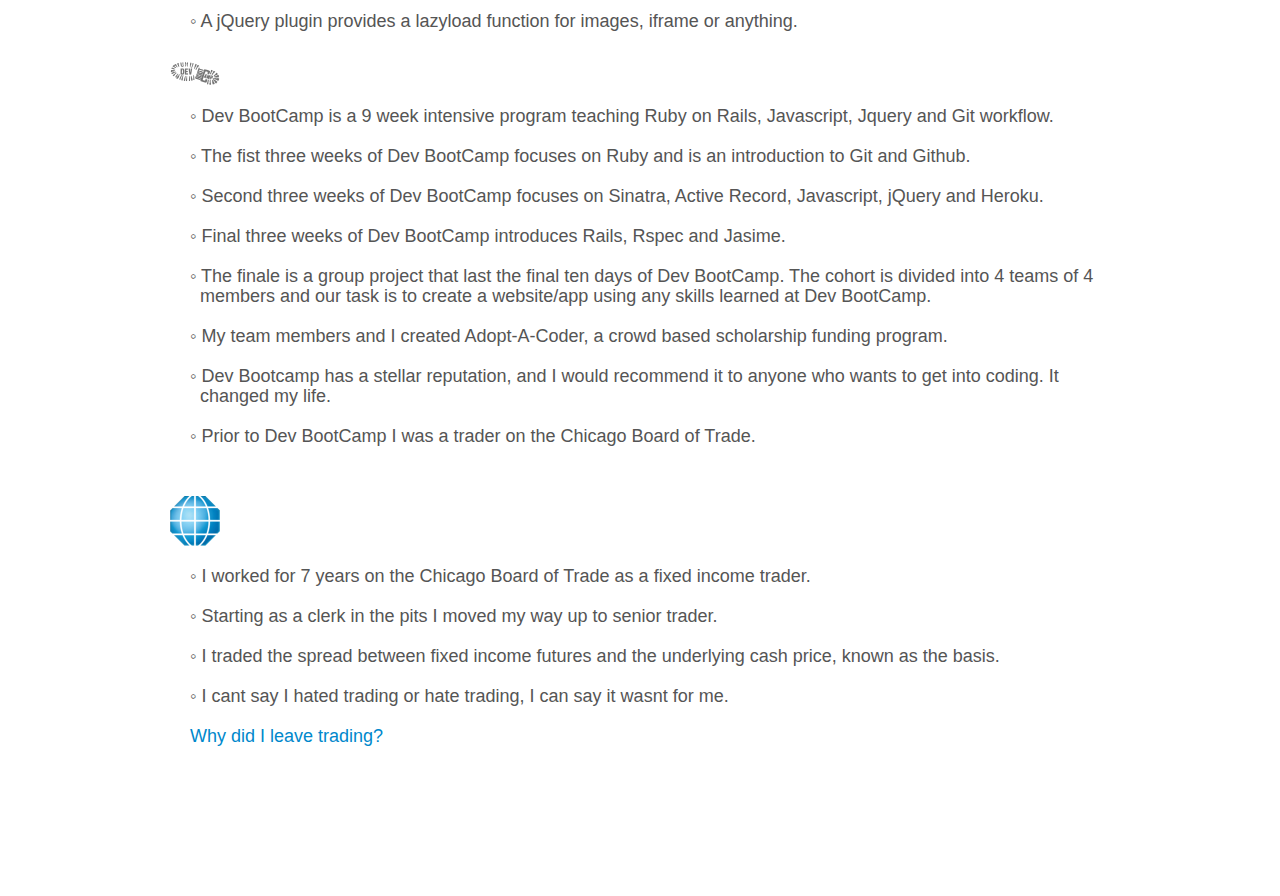
==== commit 6baaa6e5: "update for osu job" ====
--- a/home.html
+++ b/home.html
@@ -171,7 +171,7 @@
   <script type="text/x-handlebars" data-template-name="resume">
     <div class="container">
       <h3 id='steps'>"Reflective, Hard Working, Dedicated"</h3>
-         <p id='hello'>My name is Scott Mascio and I enjoy making things.<br><br>This site is all about me and my skills and what I can bring to your company!<br><br>
+         <p id='hello'>My name is Scott Mascio and I enjoy making things.<br><br>
         </p>
         <span>
           <a href="http://www.osu.edu/"><img src="images/OhioState_Logo.png" alt="OSU" height="50" width="50"></a>
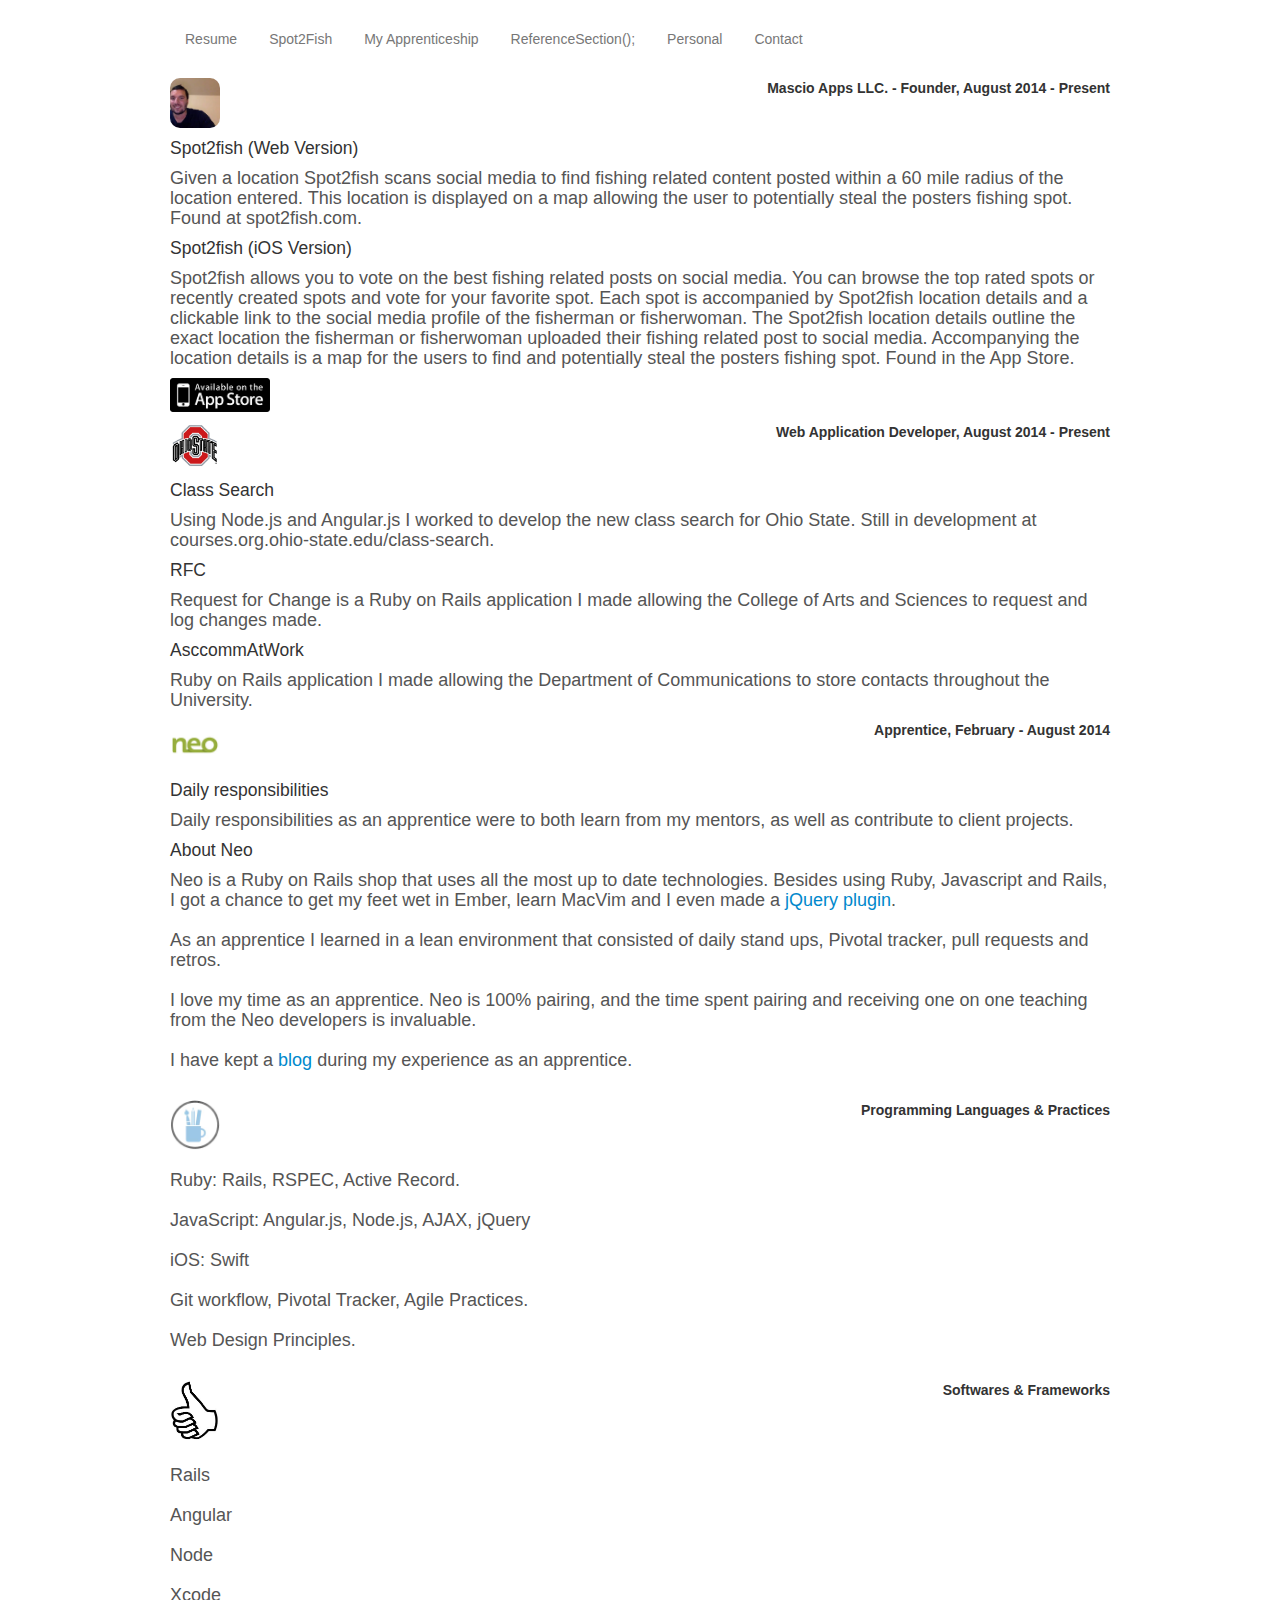
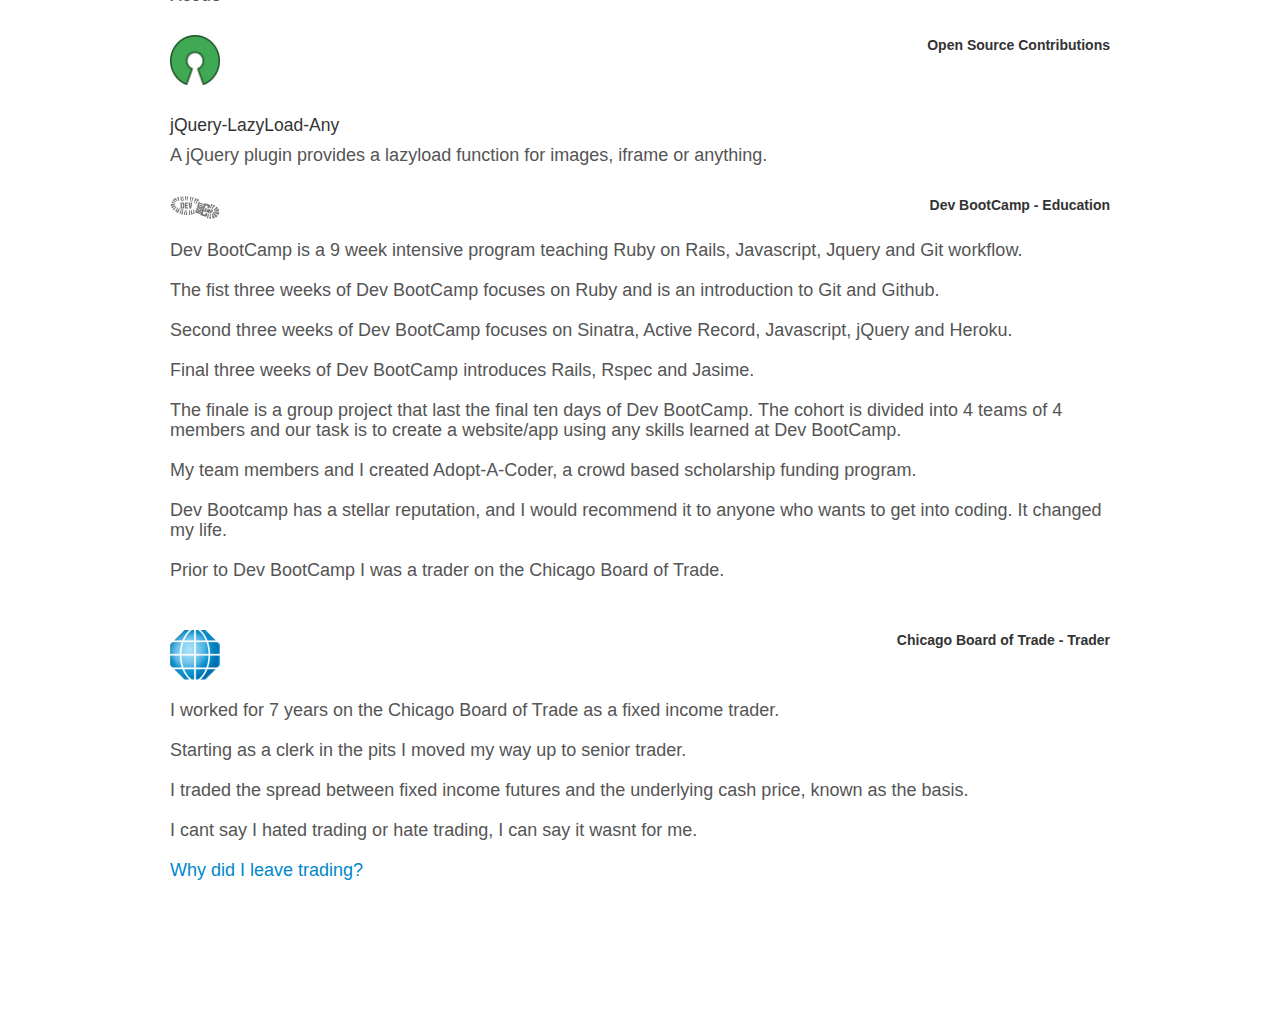
==== commit ab1ff9bf: "update personal site" ====
--- a/home.html
+++ b/home.html
@@ -18,7 +18,6 @@
         <div class="container">
            <ul class="nav nav-pills">
             <li><a href="#/resume">Resume</a></li>
-            <li><a href='http://myapprenticeshippatterns.herokuapp.com/'>Blog</a></li>
             <li><a href="#/spot2fish">Spot2Fish</a></li>
             <li><a href="#/apprentice">My Apprenticeship</a></li>
             <li><a href="#/referencesection">ReferenceSection();</a></li>
@@ -32,67 +31,18 @@
     <div class='container'>
       {{outlet}}
     </div>
-
-    <div class='container'>
-      <div class='footer'>
-        <div class="navbar navbar-default navbar-fixed-bottom">
-          <a href="https://twitter.com/_s_mas"><img src="images/twitter.jpeg" alt="twitter" height="50" width="50"></a>
-          <a href='https://github.com/scottmascio2115'><img src="images/github.jpeg" alt="github" height="50" width="50"></a>
-          <a href='https://www.linkedin.com/pub/scott-mascio/68/5aa/23'><img src="images/linkedin.jpeg" alt="linkedin" height="50" width="50"></a>
-          <a href="http://www.neo.com/"><img src="images/neo.jpeg" alt="neo" height="50" width="50"></a>
-          <a href='http://devbootcamp.com/'><img src="images/devbootcamp.jpeg" alt="dbc" height="50" width="50"></a>
-          <a href='http://spot2fish.herokuapp.com/'><img src="images/logo_black.png" alt="spot2fish" height="50" width="50"></a>
-        </div>
-      </div>
-    </div>
  </script>
 
   <script type="text/x-handlebars" data-template-name="spot2fish">
     <span><a href='http://spot2fish.herokuapp.com/'><img src="images/logo_black.png" alt="spot2fish" height="100" width="100"></a></span>
-    <span id='spot'> #spot2fish</span>
-    <h4>Want to go fishing and dont know where to go or what bait to use?</h4><br>
-    <p class='description'>
-    &#9702;<a href='http://www.spot2fish.com/'> Spot2Fish.com</a> looks to solve those problems.<br><br>
-    &#9702; Using Geolocation the Twitter Api, Google Maps Api, Google Maps Places Api and the Instagram Api, Spot2Fish.com &nbsp;&nbsp;searches in a 60 mile radius of your location for Tweets and Instagrams related to fishing.<br><br>
-    &#9702; Thats cool if you want to find people who like to fish, but a user wants to know where to fish!<br><br>
-    &#9702; By filtering the results from the Twitter Api and Instagram Api to only return Tweets and Instagrams that contain &nbsp;&nbsp;geocoordinates we know the location people are posting from.<br><br>
-    &#9702; I use their location in coordination with the Google Maps Api to display their location on a map.<br><br>
-    &#9702; I also find bait and tackle shops in the area and display them on a map with directions from your location.<br><br>
-    <span ><a href='http://spot2fish.herokuapp.com/'><img id='spotpic' src="images/spot.jpeg" alt="spot2fish" height="500" width="500"></a></span><br><br>
-    &#9702; Currently the Spot2fish is in staging at <a href='http://spot2fish.herokuapp.com/'>http://spot2fish.herokuapp.com/</a><br><br>
-    &#9702; Spot2Fish is in staging because currently I am refactoring the javascript code to use the module pattern and I am &nbsp;&nbsp;implementing Handlebars.<br><br>
-    &#9702; Update it in production <a href='http://www.spot2fish.com/'>HERE!!</a><br><br>
-    <a href='https://twitter.com/spot2fish'>I am also building hype on Twitter : )</a><br><br><br>
-    &#9702; Feel free to visit and go fishing!!<br><br><br>
-    <h4>Technologies</h4>
-    <p class='description'>
-    &#9702; Sinatra<br><br>
-    &#9702; jQuery<br><br>
-    &#9702; AJAX<br><br>
-    &#9702; Javascript<br><br>
-    &#9702; Instagram Api<br><br>
-    &#9702; Twitter Api<br><br>
-    &#9702; Google Maps Api<br><br>
-    &#9702; Google Maps Places Api<br><br>
-    &#9702; Handlebars<br><br>
-   </p>
-    <h4>Best Features</h4>
-    <p class='description'>
-    &#9702; Use geolocation to find user current location.<br><br>
-    &#9702; Display Tweet or Instagram with details.<br><br>
-    &#9702; If user declines to use geolocaiton they can search any city.<br><br>
-    &#9702; Save of fishing spot and map of spot.<br><br>
-    &#9702; Vote on the best spots.<br><br>
-    &#9702; Filter top spots by state.<br><br>
-    &#9702; Find bait and tackle shops near user location.<br><br>
-    &#9702; Custom Rake task to run every night using Heroku scheduler to build Twitter hype.<br><br>
-    &#9702; Google Analytics and New Relic to Track site performance.<br><br>
-    <br>
-    <br>
-    <br>
-    <br>
-    <br>
-
+    <p class='description spot2fish-description'>
+      Spot2fish allows you to vote on the best fishing related posts on social media. You can browse the top rated spots or recently created spots and vote for your favorite spot. Each spot is accompanied by Spot2fish location details and a clickable link to the social media profile of the fisherman or fisherwoman.
+    </p>
+    <p class='description spot2fish-description'>
+      The Spot2fish location details outline the exact location the fisherman or fisherwoman uploaded their fishing related post to social media. The Spot2fish location details include both the latitude and longitude as well as the city and state. In most cases this is the same location where they caught their fish, allowing you to potentially steal their fishing spot. Click the globe icon to reveal the map displaying the potential fishing spot.
+    </p>
+    <p>
+      <a href="https://itunes.apple.com/us/app/spot2fish/id1014977861?mt=8"><img src="images/download_now.png" alt="Download" height="100" width="100"></a>
     </p>
 
   </script>
@@ -101,11 +51,11 @@
     <span><a href="http://www.neo.com/"><img src="images/neo.jpeg" alt="neo" height="150" width="150"></a></span>
     <span><a id='patterns' href='http://myapprenticeshippatterns.herokuapp.com/'><span id='neo'>My Apprenticeship Patterns at Neo</span></a></span>
     <p class='description'>
-    &#9702; I kept a <a href='http://myapprenticeshippatterns.herokuapp.com/'> blog </a> about my apprenticeship at  Neo, the blog is based on the book Apprenticeship Patterns by Dave Hoover.<br><br>
-    &#9702; The book Apprenticeship Patterns outlines values of a good apprentice and how to mold a successful apprenticeship.<br><br>
-    &#9702; Each week my goal was to outline 3 patterns from the book that related to my week as an apprentice.<br><br>
-    &#9702; I very much enjoyed my time as an apprentice. Not only did I increase my skills and contribute to the team, I also &nbsp;&nbsp;developed relationships that I hope to sustain well into the future.<br><br>
-    &#9702; Please contact <a href='https://www.neo.com/offices/columbus'>Neo</a> for references and recommendations.<br><br>
+     I kept a <a href='http://myapprenticeshippatterns.herokuapp.com/'> blog </a> about my apprenticeship at  Neo, the blog is based on the book Apprenticeship Patterns by Dave Hoover.<br><br>
+     The book Apprenticeship Patterns outlines values of a good apprentice and how to mold a successful apprenticeship.<br><br>
+     Each week my goal was to outline 3 patterns from the book that related to my week as an apprentice.<br><br>
+     I very much enjoyed my time as an apprentice. Not only did I increase my skills and contribute to the team, I also developed relationships that I hope to sustain well into the future.<br><br>
+     Please contact <a href='https://www.neo.com/offices/columbus'>Neo</a> for references and recommendations.<br><br>
     <br>
     <br>
     <br>
@@ -120,11 +70,11 @@
     <span><a href="https://plugins.jquery.com/referencesection/"><img src="images/jquery.jpeg" alt="referencesection" height="150" width="150"></a></span>
     <span><a href='http://referencesection.herokuapp.com/'><span id='neo'>referenceSection();</span></a></span>
     <p class='description'>
-    &#9702; jQuery plugin to add a reference section to page with a description of each of the selected elements. The description is &nbsp;&nbsp;also shown on the hover of element.<br><br>
-    &#9702; One of my assignments as an apprentice at Neo was to create a jQuery plugin, and register it with jQuery.<br><br>
-    &#9702; I decided on making a plugin that has the ability to add a reference section to a site or paper.<br><br>
-    &#9702; I outlined the steps I took to create the plugin <a href='http://myapprenticeshippatterns.herokuapp.com/#/jquery_plugin'> here</a>.<br><br>
-    &#9702; I really enjoyed this exercise, it was challenging and gave me a chance to dive head first into jQuery and Javascript, two &nbsp;&nbsp;things that Ive grown to love.<br><br>
+     jQuery plugin to add a reference section to page with a description of each of the selected elements. The description is also shown on the hover of element.<br><br>
+     One of my assignments as an apprentice at Neo was to create a jQuery plugin, and register it with jQuery.<br><br>
+     I decided on making a plugin that has the ability to add a reference section to a site or paper.<br><br>
+     I outlined the steps I took to create the plugin <a href='http://myapprenticeshippatterns.herokuapp.com/#/jquery_plugin'> here</a>.<br><br>
+     I really enjoyed this exercise, it was challenging and gave me a chance to dive head first into jQuery and Javascript, two things that Ive grown to love.<br><br>
     <br>
     <br>
     <br>
@@ -134,27 +84,24 @@
   </script>
 
   <script type="text/x-handlebars" data-template-name="info">
-    <h2 class='info'> Scott Mascio</h2>
+    <h2 class='info'>Email: <a href="mailto:scottmascio@gmail.com">scottmascio@gmail.com</a></h2>
     <h2 class='info'>Cell: 609 315 1786</h2>
-    <h2 class='info'>Email: <a href="mailto:scottmascio@gmail.com">scottmascio@gmail.com</a></h2>
     <h2 class='info'>Location: Columbus, OH</h2>
     <h2 class='info'>Twitter: @_s_mas</h2>
-
-  </script>
-
-  <script type="text/x-handlebars" data-template-name="adoptacoder">
-    <p> Hello adopt</p>
-
-  </script>
-
-  <script type="text/x-handlebars" data-template-name="personal">
-    <h4>Email: <a href="mailto:scottmascio@gmail.com">scottmascio@gmail.com</a></h2>
-    <h4>Cell: 609-315-1786</h4>
-    <h4>Location: Columbus, OH</h4>
     <p class='personal_description'>
     <a href="https://twitter.com/_s_mas"><img src="images/twitter.jpeg" alt="twitter" height="50" width="50"></a>
     <a href='https://github.com/scottmascio2115'><img src="images/github.jpeg" alt="github" height="50" width="50"></a>
     <a href='https://www.linkedin.com/pub/scott-mascio/68/5aa/23'><img src="images/linkedin.jpeg" alt="linkedin" height="50" width="50"></a><br><br><br>
+    </p>
+
+  </script>
+
+  <script type="text/x-handlebars" data-template-name="adoptacoder">
+    <p> Hello adopt</p>
+
+  </script>
+
+  <script type="text/x-handlebars" data-template-name="personal">
     <img id='wife' src="images/wife.jpeg" alt="wife" height="150" width="150"><span class='about'> Married to my Beautiful and Supportive Wife Brooke.</span><br><br><br>
     <img id='wife' src="images/basketball.jpeg" alt="basketball" height="150" width="150"><span class='about'> 4 Year Basketball Player at the University of Tampa.</span><br><br><br>
     <img id='wife' src="images/uoftampa.jpeg" alt="school" height="150" width="150"><span class='about'> Finance Degree: University of Tampa, 2008.</span><br><br><br>
@@ -163,102 +110,153 @@
     <br>
     <br>
     <br>
-    </p>
 
 
   </script>
 
   <script type="text/x-handlebars" data-template-name="resume">
     <div class="container">
-      <h3 id='steps'>"Reflective, Hard Working, Dedicated"</h3>
-         <p id='hello'>My name is Scott Mascio and I enjoy making things.<br><br>
-        </p>
+        <span>
+          <img src="images/profile_image.jpeg" alt="Scott Mascio" height="50" width="50" id='profile-image'>
+        </span>
+        <span class='pull-right'>
+        <b>
+          Mascio Apps LLC. - Founder, August 2014 - Present
+          </b>
+        </span>
+        <h4 class='project-title'>Spot2fish (Web Version)</h4>
+        <p class='description'>
+          Given a location Spot2fish scans social media to find fishing related content posted within a 60 mile radius of the location entered. This location is displayed on a map allowing the user to potentially steal the posters fishing spot. Found at spot2fish.com.
+        </p>
+        <h4 class='project-title'>Spot2fish (iOS Version)</h4>
+        <p class='description'>
+          Spot2fish allows you to vote on the best fishing related posts on social media. You can browse the top rated spots or recently created spots and vote for your favorite spot. Each spot is accompanied by Spot2fish location details and a clickable link to the social media profile of the fisherman or fisherwoman. The Spot2fish location details outline the exact location the fisherman or fisherwoman uploaded their fishing related post to social media. Accompanying the location details is a map for the users to find and potentially steal the posters fishing spot. Found in the App Store.
+        </p>
+        <p>
+          <a href="https://itunes.apple.com/us/app/spot2fish/id1014977861?mt=8"><img src="images/download_now.png" alt="Download" height="100" width="100"></a>
+        </p>
+
         <span>
           <a href="http://www.osu.edu/"><img src="images/OhioState_Logo.png" alt="OSU" height="50" width="50"></a>
         </span>
-        <p class='description'>
-        &#9702; Current -  Web Applications Developer at The Ohio State University<br><br>
-        </p>
-        <span>
+        <span class='pull-right'>
+        <b>
+          Web Application Developer, August 2014 - Present
+          </b>
+        </span>
+        <h4 class='project-title'>Class Search</h4>
+        <p class='description'>
+           Using Node.js and Angular.js I worked to develop the new class search for Ohio State. Still in development at courses.org.ohio-state.edu/class-search. 
+        </p>
+        <h4 class='project-title'>RFC</h4>
+        <p class='description'>
+          Request for Change is a Ruby on Rails application I made allowing the College of Arts and Sciences to request and log changes made.
+        </p>
+        <h4 class='project-title'>AsccommAtWork</h4>
+        <p class='description'>
+          Ruby on Rails application I made allowing the Department of Communications to store contacts throughout the University.
+        </p>
         <span>
           <a href="http://www.neo.com/"><img src="images/neo.jpeg" alt="neo" height="50" width="50"></a>
         </span>
-        <p class='description'>
-        &#9702; February - August 2014: Apprentice at Neo in Columbus,Oh.<br><br>
-        &#9702; Daily responsibilities as an apprentice were to both learn from my mentors, as well as contribute to client projects.<br><br>
-        &#9702; Neo is a Ruby on Rails shop that uses all the most up to date technologies. Besides using Ruby, Javascript and &nbsp;&nbsp;Rails, I got a chance to get my feet wet in Ember, learn MacVim and I even made a <a href='#/referencesection'> jQuery plugin</a>.<br><br>
-        &#9702; As an apprentice I learned in a lean environment that consisted of daily stand ups, Pivotal tracker, pull requests and &nbsp;&nbsp;retros.<br><br>
-        &#9702; I love my time as an apprentice. Neo is 100% pairing, and the time spent pairing and receiving one on one teaching &nbsp;&nbsp;from the Neo developers is invaluable.<br><br>
-        &#9702; My side project that I worked on while at Neo is Spot2fish.com (currently a work in progress <a href='#/spot2fish'>Spot2Fish</a>).<br><br>
-        &#9702; I have kept a <a href='#/apprentice'> blog </a>during my experience as an apprentice.<br><br>
-        &#9702; Prior to Neo I attended Dev BootCamp.<br><br>
+        <span class='pull-right'>
+        <b>
+         Apprentice, February - August 2014
+          </b>
+        </span>
+        <h4 class='project-title'>Daily responsibilities</h4>
+        <p class='description'>
+         Daily responsibilities as an apprentice were to both learn from my mentors, as well as contribute to client projects.
+         </p>
+        <h4 class='project-title'>About Neo</h4>
+        <p class='description'>
+         Neo is a Ruby on Rails shop that uses all the most up to date technologies. Besides using Ruby, Javascript and Rails, I got a chance to get my feet wet in Ember, learn MacVim and I even made a <a href='#/referencesection'> jQuery plugin</a>.<br><br>
+         As an apprentice I learned in a lean environment that consisted of daily stand ups, Pivotal tracker, pull requests and retros.<br><br>
+         I love my time as an apprentice. Neo is 100% pairing, and the time spent pairing and receiving one on one teaching from the Neo developers is invaluable.<br><br>
+         I have kept a <a href='#/apprentice'> blog </a>during my experience as an apprentice.<br><br>
         </p>
         <span>
           <a href="#"><img src="images/skills.jpeg" alt="skills" height="50" width="50"></a>
         </span>
-        <span class='front'> PROGRAMMING LANGUAGES & PRACTICES</span>
-        <br>
-        <br>
-        <p class='description'>
-        &#9702; Ruby <br><br>
-        &#9702; Javascript <br><br>
-        &#9702; CSS <br><br>
-        &#9702; HTML <br><br>
-        &#9702; Testing <br><br>
-        &#9702; Git workflow <br><br>
-        &#9702; Pivotal Tracker <br><br>
+        <span class='pull-right'>
+        <b>
+        Programming Languages & Practices
+          </b>
+        </span>
+        <br>
+        <br>
+        <p class='description'>
+         Ruby: Rails, RSPEC, Active Record. <br><br>
+         JavaScript: Angular.js, Node.js, AJAX, jQuery <br><br>
+         iOS: Swift<br><br>
+         Git workflow, Pivotal Tracker, Agile Practices. <br><br>
+         Web Design Principles. <br><br>
         </p>
         <span>
           <a href="#"><img src="images/practices.jpeg" alt="practices" height="50" width="50"></a>
         </span>
-        <span class='front'> SOFTWARES & FRAMEWORKS</span>
-        <br>
-        <br>
-        <p class='description'>
-        &#9702; Rails <br><br>
-        &#9702; Sinatra <br><br>
-        &#9702; Active Record <br><br>
-        &#9702; jQuery <br><br>
-        &#9702; AJAX <br><br>
-        &#9702; MacVim <br><br>
-        &#9702; Handlebars <br><br>
-        &#9702; ERB <br><br>
+        <span class='pull-right'>
+        <b>
+        Softwares & Frameworks
+          </b>
+        </span>
+        <br>
+        <br>
+        <p class='description'>
+         Rails <br><br>
+         Angular<br><br>
+         Node<br><br>
+         Xcode<br><br>
         </p>
         <span>
           <a href="#"><img src="images/open_source.jpeg" alt="open source" height="50" width="50"></a>
         </span>
-        <span class='front'> OPEN SOURCE CONTRIBUTIONS</span>
-        <br>
-        <br>
-        <p class='description'>
-        &#9702; <a href='https://github.com/emn178/jquery-lazyload-any'> jQuery-LazyLoad-Any</a> <br><br>
-        &#9702; A jQuery plugin provides a lazyload function for images, iframe or anything. <br><br>
+        <span class='pull-right'>
+        <b>
+         Open Source Contributions
+          </b>
+        </span>
+        <br>
+        <br>
+        <h4 class='project-title'>jQuery-LazyLoad-Any</h4>
+        <p class='description'>
+         A jQuery plugin provides a lazyload function for images, iframe or anything. <br><br>
         </p>
         <span>
           <a href='http://devbootcamp.com/'><img src="images/devbootcamp.jpeg" alt="dbc" height="50" width="50"></a>
         </span>
-        <br>
-        <br>
-        <p class='description'>
-        &#9702; Dev BootCamp is a 9 week intensive program teaching Ruby on Rails, Javascript, Jquery and Git workflow.<br><br>
-        &#9702; The fist three weeks of Dev BootCamp focuses on Ruby and is an introduction to Git and Github.<br><br>
-        &#9702; Second three weeks of Dev BootCamp focuses on Sinatra, Active Record, Javascript, jQuery and Heroku.<br><br>
-        &#9702; Final three weeks of Dev BootCamp introduces Rails, Rspec and Jasime.<br><br>
-        &#9702; The finale is a group project that last the final ten days of Dev BootCamp. The cohort is divided into 4 teams of 4 &nbsp;&nbsp;members and our task is to create a website/app using any skills learned at Dev BootCamp.<br><br>
-        &#9702; My team members and I created Adopt-A-Coder, a crowd based scholarship funding program.<br><br>
-        &#9702; Dev Bootcamp has a stellar reputation, and I would recommend it to anyone who wants to get into coding. It &nbsp;&nbsp;changed my life.<br><br>
-        &#9702; Prior to Dev BootCamp I was a trader on the Chicago Board of Trade.<br><br><br>
+        <span class='pull-right'>
+        <b>
+        Dev BootCamp - Education
+          </b>
+        </span>
+        <br>
+        <br>
+        <p class='description'>
+         Dev BootCamp is a 9 week intensive program teaching Ruby on Rails, Javascript, Jquery and Git workflow.<br><br>
+         The fist three weeks of Dev BootCamp focuses on Ruby and is an introduction to Git and Github.<br><br>
+         Second three weeks of Dev BootCamp focuses on Sinatra, Active Record, Javascript, jQuery and Heroku.<br><br>
+         Final three weeks of Dev BootCamp introduces Rails, Rspec and Jasime.<br><br>
+         The finale is a group project that last the final ten days of Dev BootCamp. The cohort is divided into 4 teams of 4 members and our task is to create a website/app using any skills learned at Dev BootCamp.<br><br>
+         My team members and I created Adopt-A-Coder, a crowd based scholarship funding program.<br><br>
+         Dev Bootcamp has a stellar reputation, and I would recommend it to anyone who wants to get into coding. It changed my life.<br><br>
+         Prior to Dev BootCamp I was a trader on the Chicago Board of Trade.<br><br><br>
         </p>
         <span>
           <a href='http://www.cmegroup.com/'><img src="images/cme.jpeg" alt="dbc" height="50" width="50"></a>
         </span>
+        <span class='pull-right'>
+        <b>
+        Chicago Board of Trade - Trader
+          </b>
+        </span>
          <br>
          <br>
          <p class='description'>
-         &#9702; I worked for 7 years on the Chicago Board of Trade as a fixed income trader.<br><br>
-         &#9702; Starting as a clerk in the pits I moved my way up to senior trader.<br><br>
-         &#9702; I traded the spread between fixed income futures and the underlying cash price, known as the basis.<br><br>
-         &#9702; I cant say I hated trading or hate trading, I can say it wasnt for me.<br><br>
+          I worked for 7 years on the Chicago Board of Trade as a fixed income trader.<br><br>
+          Starting as a clerk in the pits I moved my way up to senior trader.<br><br>
+          I traded the spread between fixed income futures and the underlying cash price, known as the basis.<br><br>
+          I cant say I hated trading or hate trading, I can say it wasnt for me.<br><br>
          <a href='http://myapprenticeshippatterns.herokuapp.com/#/week_five'>Why did I leave trading?</a> <br><br><br>
          </p>
          <br>
--- a/css/style.css
+++ b/css/style.css
@@ -10,13 +10,11 @@
 }
 
 .navbar.navbar-default.navbar-fixed-bottom{
-  text-align: center;
   background-color: white;
 }
 
 .navbar.navbar-default.navbar-fixed-bottom a{
   color: black;
-  margin-left: 25px;
 }
 
 
@@ -25,18 +23,36 @@
 }
 
 #steps{
-  text-align: center;
 }
 
 .description{
-  margin-left: 20px;
   font-size: 18px;
   color: #555;
   text-shadow: 0 1px rgba(255,255,255,.6);
 }
 
+.project-title{
+  font-weight: 400;
+}
+
+#fishing-image{
+  border-radius: 10px;
+}
+
+#personal-information{
+  margin-bottom: 50px;
+  margin-top: 10px;
+}
+
+#profile-image{
+  border-radius: 10px;
+}
+
+.spot2fish-description{
+  margin-top: 20px;
+}
+
 .personal_description{
-  margin-left: 20px;
   font-size: 14px;
   color: #555;
   text-shadow: 0 1px rgba(255,255,255,.6);
@@ -56,11 +72,9 @@
 #spot{
   color: #FF9966;
   font-size: 300%;
-  margin-left: 20px;
 }
 
 #spotpic{
-  margin-left: 50px;
 }
 
 #wife{
